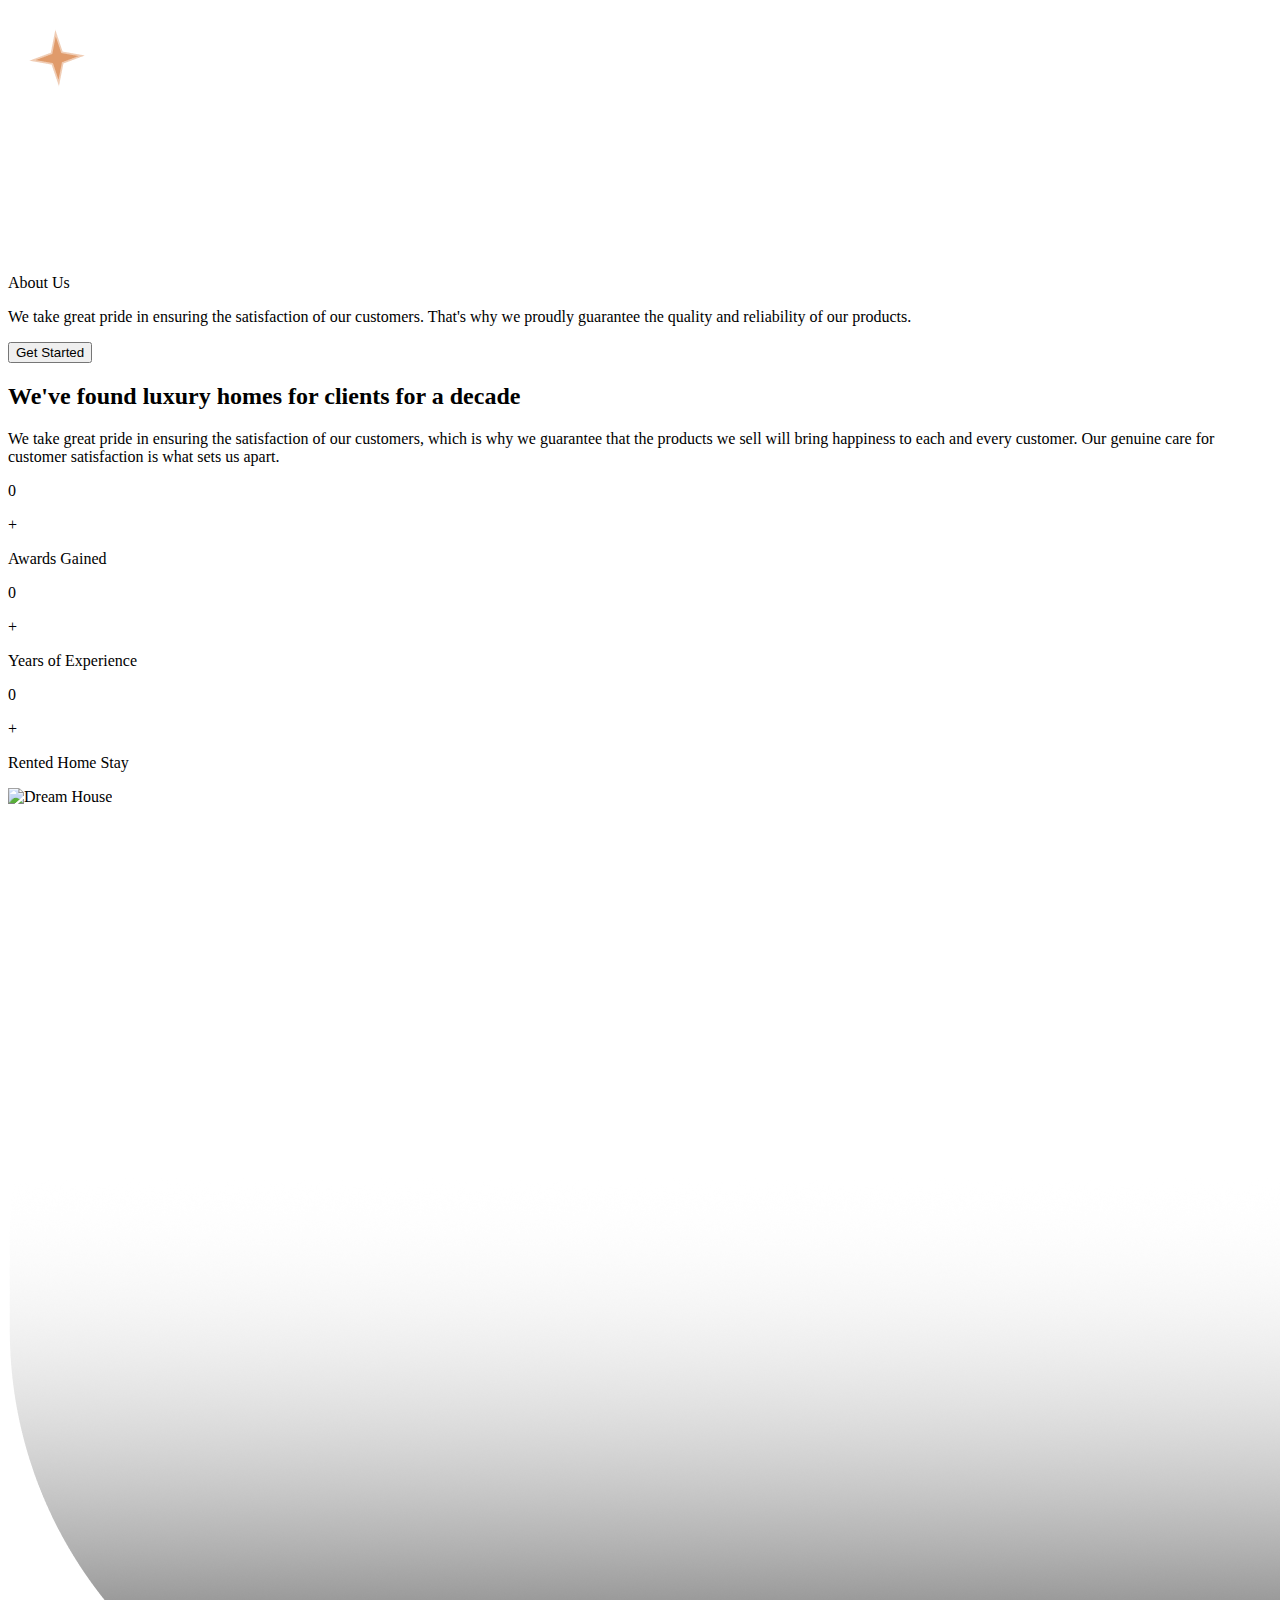
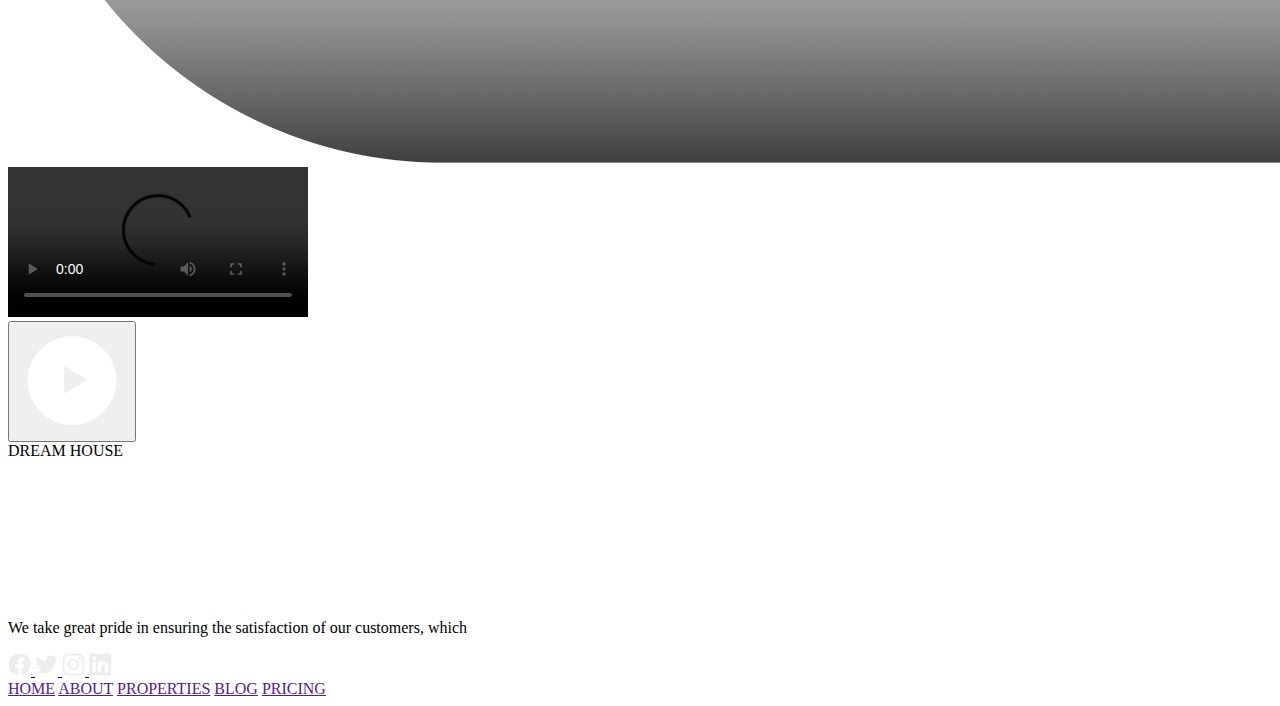
==== footer.html @ 7da95dde "border radius" ====
<!DOCTYPE html>
<html lang="en">

<head>
    <meta charset="UTF-8" />
    <meta name="viewport" content="width=device-width, initial-scale=1.0" />
    <title>positivus</title>
    <!---------------custom css link------------------------>
    <link rel="stylesheet" href="assets/css/style.css" />
    <!------------------------------------favicon--------------------------->
    <link rel="shortcut icon" href="assets/images/png/fav.png" type="image/x-icon">
    <!---------------------------slider link--------------------------------->
    <link rel="stylesheet" href="https://cdnjs.cloudflare.com/ajax/libs/slick-carousel/1.8.1/slick-theme.min.css"
        integrity="sha512-17EgCFERpgZKcm0j0fEq1YCJuyAWdz9KUtv1EjVuaOz8pDnh/0nZxmU6BBXwaaxqoi9PQXnRWqlcDB027hgv9A=="
        crossorigin="anonymous" referrerpolicy="no-referrer" />
    <link rel="stylesheet" href="https://cdnjs.cloudflare.com/ajax/libs/slick-carousel/1.8.1/slick.min.css"
        integrity="sha512-yHknP1/AwR+yx26cB1y0cjvQUMvEa2PFzt1c9LlS4pRQ5NOTZFWbhBig+X9G9eYW/8m0/4OXNx8pxJ6z57x0dw=="
        crossorigin="anonymous" referrerpolicy="no-referrer" />
    <!---------------------------------tailwind link-------------------->
    <script src="https://cdn.tailwindcss.com"></script>
    <!--------------------------custom root----------------------------->
    <script>
        tailwind.config = {
            theme: {
                extend: {
                    container: {
                        center: true,
                        padding: "20px",
                        screens: {
                            sm: "640px",
                            md: "768px",
                            lg: "1024px",
                            xl: "1140px",
                            '2xl': "1422px",
                        },
                    },
                    fontSize: {
                        "custom-sm": "22.22px",
                        "custom-md": "26.67px",
                        "custom-lg": "44.44px",
                        "custom-2lg": "62.22px",
                        "custom-xl": "111.11px",
                        "custom-2xl": "122.22px",
                        "custom-xxl": "133.33px",
                    },
                    colors: {
                        "orange": "#e09b6b",
                        "green": "#1d4734",
                        "gray": "#A0A0A0",
                    },
                    lineHeight: {
                        "custom-base": "110%",
                        "custom-lg": "120%",
                        "custom-xl": "150%",
                    },
                    fontFamily: {
                        "helvetica-sans": ["helvetica"],
                        "sofia-sans": ["sofia"],
                        "satoshi-sans": ["satoshi"],
                        "plus-sans": ["Plus Jakarta Sans",],
                        "inter-sans": ["Inter", 'sans-serif'],
                    },
                    backgroundImage: {
                        'text-gradient': 'linear-gradient(99.73deg, #FFFFFF 42.68%, rgba(255, 255, 255, 0) 103.89%)',
                        'custom-gradient': 'linear-gradient(180deg, #FFFFFF 40.97%, #000000 193.92%)',
                    },
                },
            },
        };
    </script>
</head>

<body>
<!-------------ABOUT US---------------->
<section class="bg-black xl:pt-[155px] md:pt-24 sm:pt-18 pt-12 lg:pb-20 md:pb-16 pb-4">
    <div class="container">
        <div class="flex xl:justify-between xl:pb-[181px] lg:pb-40 md:pb-28 sm:pb-20 pb-16 flex-wrap ">
            <div class="flex-col">
                <div class="flex gap-[26px]">
                    <img src="assets/images/png/star-circle.png" alt="star"
                        class="md:size-[122px] size-[93px] pointer-events-none">
                    <p
                        class="font-medium text-white md:text-custom-lg text-2xl leading-custom-lg font-satoshi-sans text-center pt-[34px]">
                        About Us</p>
                </div>
                <p
                    class="font-medium text-lg text-gray xl:max-w-[333px] xl:pt-[236px] lg:pt-20 md:pt-16 pt-12 leading-custom-xl pb-4 font-sofia-sans">
                    We take
                    great pride in ensuring the satisfaction of our customers. That's why we proudly
                    guarantee the quality and
                    reliability of our products.</p>
                <button
                    class="max-xl:mt-5  flex font-bold text-lg leading-custom-lg md:py-5 md:px-[38px] py-3 px-5 hover:before:bg-white  rounded-full relative overflow-hidden border-2 border-orange bg-orange  text-black shadow-2xl transition-all before:absolute before:bottom-0 before:left-0 before:top-0 before:z-0 before:h-full before:w-0 before:bg-white before:transition-all before:duration-500 hover:before:left-0 hover:before:w-full"><span
                        class="relative z-10">Get Started</span></button>
            </div>
            <div class="flex-col">
                <h2
                    class="max-w-[816px] lg:text-7xl sm:text-6xl text-4xl leading-custom-base font-satoshi-sans font-bold uppercase pb-5 max-xl:pt-9  bg-text-gradient bg-clip-text text-transparent">
                    We've found luxury homes for clients for a decade</h2>
                <p
                    class="text-gray max-w-[710px] font-sofia-sans md:text-xl text-lg leading-custom-xl pb-[53px] font-medium ">
                    We take great pride in ensuring the satisfaction of our customers, which is why we guarantee
                    that
                    the products we sell
                    will bring happiness to each and every customer. Our genuine care for customer satisfaction is
                    what sets us apart.</p>
                <div id="counter" class="flex lg:gap-20 sm:gap-14 gap-10 flex-wrap">
                    <div class="flex-col relative">
                        <div class="flex gap-2 items-center">
                            <p class="text-white font-bold font-helvetica-sans md:text-custom-2lg text-5xl leading-custom-lg count"
                                data-count="10">0
                            </p>
                            <span class="md:text-6xl text-5xl font-semibold text-orange leading-[110%]">+</span>
                        </div>
                        <p class="font-medium text-xl leading-custom-lg text-gray pt-[13px] font-inter-sans">Awards
                            Gained</p>
                    </div>
                    <div class="flex-col relative">
                        <div class="flex gap-2 items-center">
                            <p class="text-white font-bold font-helvetica-sans md:text-custom-2lg text-5xl leading-custom-lg count"
                                data-count="20">0
                            </p>
                            <span class="md:text-6xl text-5xl font-semibold text-orange leading-[110%]">+</span>
                        </div>
                        <p class="font-medium text-xl leading-custom-lg text-gray pt-[13px] font-inter-sans">Years
                            of Experience</p>
                    </div>
                    <div class="flex-col relative">
                        <div class="flex gap-2 items-center">
                            <p class="text-white font-bold font-helvetica-sans md:text-custom-2lg text-5xl leading-custom-lg count"
                                data-count="598">0
                            </p>
                            <span class="md:text-6xl text-5xl font-semibold text-orange leading-[110%]">+</span>
                        </div>
                        <p class="font-medium text-xl leading-custom-lg text-gray pt-[13px] font-inter-sans">Rented
                            Home Stay</p>
                    </div>
                </div>
            </div>
        </div>
        <!----------VIDEO PART------------->
        <div class="relative w-full overflow-hidden rounded-2xl shadow-lg">
            <div
                class="bg-[url('assets/images/png/dream-house-image.png')] bg-cover bg-no-repeat absolute top-1/2 left-1/2 transform -translate-x-1/2 -translate-y-1/2 z-10">
            </div>
            <img id="dream-image" src="assets/images/png/dream-house-image.png" alt="Dream House"
                class="xl:!max-w-[1380px] lg:max-w-[980px] md:max-w-[700px] max-md:w-[590px] object-cover rounded-2xl relative lg:pb-28 pb-24">
            <img src="assets/images/png/dream-house-layer.png" alt="layer"
                class="absolute sm:top-[28%] max-md:top-[2%] max-sm:top-[21%] top-[20%] xl:max-w-[1355px] lg:max-w-[960px] md:max-w-[690px] sm:max-w-[500px] sm:left-[1%] left-[0]">
          <div class="w-full h-[683px] rounded-full overflow-hidden">
            <video id="dream-video"
                class=" inset-0 xl:!w-[1380px] lg:w-[985px] md:w-[700px] sm:w-[500px] w-[400px] xl:!h-[656px] lg:h-[500px] md:h-[400px] h-[222px] mx-auto object-cover  hidden relative pb-20"
                controls>
                <source src="https://www.w3schools.com/html/mov_bbb.mp4" type="video/mp4">
                Your browser does not support the video tag.
            </video>
          </div>
            <div class="absolute inset-0 flex items-center justify-center top-[-20%]">
                <button id="toggle-button" class=" p-4 rounded-full shadow-lg focus:outline-none">
                    <svg class="max-lg:w-8 max-lg:h-8" width="112" height="112" viewBox="0 0 112 112" fill="none"
                        xmlns="http://www.w3.org/2000/svg">
                        <path fill-rule="evenodd" clip-rule="evenodd"
                            d="M100.445 56.5714C100.445 81.1174 80.5462 101.016 56.0001 101.016C31.4541 101.016 11.5557 81.1174 11.5557 56.5714C11.5557 32.0254 31.4541 12.127 56.0001 12.127C80.5462 12.127 100.445 32.0254 100.445 56.5714ZM71.039 56.2589C71.4094 56.0451 71.4094 55.5105 71.039 55.2966L48.8961 42.5125C48.5257 42.2986 48.0628 42.5659 48.0628 42.9936V68.562C48.0628 68.9896 48.5257 69.2569 48.8961 69.0431L71.039 56.2589Z"
                            fill="white" />
                    </svg>
                </button>
            </div>
            <div
                class="absolute xl:bottom-[5%] lg:bottom-[7%] md:bottom-[11%] sm:bottom-[17%] bottom-[22%] left-0 right-0 bg-opacity-50 text-white text-center py-4 xl:text-custom-xl lg:text-8xl md:text-7xl sm:text-5xl text-3xl leading-custom-xl font-normal uppercase font-satoshi-sans">
                DREAM HOUSE
            </div>
        </div>
    </div>
</section>

<!---------------FOOTER-------------->
<footer class="bg-green lg:pt-16 md:pt-14 py-[40px] md:pb-[62px] ">
    <div class="container">
        <a href=""><img src="assets/images/png/footer-logo.png" alt="footer-logo"
            class="max-w-[240px] mx-auto xl:pb-8 lg:pb-5 pb-3 pointer-events-none"></a>
        <p
            class="text-gray max-w-[585px] mx-auto text-center font-medium lg:text-custom-md text-xl leading-custom-xl font-sofia-sans">
            We take great pride in ensuring the satisfaction of our customers, which</p>
        <div class="flex gap-[26px] justify-center pt-[26px] md:pb-[61px] pb-10">
            <a href="https://www.facebook.com/" target="_blank" class="hover:scale-125 transition-all duration-700"><svg width="23" height="23" viewBox="0 0 23 23"
                    fill="none" xmlns="http://www.w3.org/2000/svg">
                    <g clip-path="url(#clip0_1_8298)">
                        <path
                            d="M22.7779 11.5554C22.7779 5.41895 17.8033 0.444336 11.6668 0.444336C5.53027 0.444336 0.555664 5.41895 0.555664 11.5554C0.555664 17.1012 4.61881 21.698 9.93066 22.5316V14.7673H7.10948V11.5554H9.93066V9.10753C9.93066 6.32281 11.5895 4.78461 14.1275 4.78461C15.3428 4.78461 16.6147 5.00163 16.6147 5.00163V7.736H15.2137C13.8334 7.736 13.4029 8.59256 13.4029 9.47211V11.5554H16.4845L15.9919 14.7673H13.4029V22.5316C18.7147 21.698 22.7779 17.1012 22.7779 11.5554Z"
                            fill="#EDEDED" />
                    </g>
                    <defs>
                        <clipPath id="clip0_1_8298">
                            <rect width="22.2222" height="22.2222" fill="white"
                                transform="translate(0.555664 0.444336)" />
                        </clipPath>
                    </defs>
                </svg>
            </a>
            <a href="https://www.instagram.com/" target="_blank" class="hover:scale-125 transition-all duration-700"><svg width="23" height="23" viewBox="0 0 23 23"
                    fill="none" xmlns="http://www.w3.org/2000/svg">
                    <g clip-path="url(#clip0_1_8300)">
                        <path
                            d="M7.43547 20.5836C15.8191 20.5836 20.406 13.6361 20.406 7.61308C20.406 7.41777 20.4016 7.21811 20.3929 7.0228C21.2852 6.37752 22.0552 5.57826 22.6668 4.66256C21.8358 5.03228 20.9535 5.27375 20.05 5.3787C21.0013 4.80849 21.7136 3.91272 22.0548 2.85744C21.1599 3.3878 20.1812 3.76192 19.1607 3.96377C18.4731 3.23317 17.564 2.74943 16.5739 2.58733C15.5838 2.42523 14.5679 2.59381 13.6832 3.067C12.7986 3.54019 12.0944 4.29164 11.6796 5.20516C11.2649 6.11869 11.1626 7.14341 11.3886 8.12089C9.57652 8.02996 7.80378 7.55923 6.1853 6.73922C4.56683 5.91922 3.13874 4.76824 1.99363 3.36091C1.41162 4.36436 1.23352 5.55177 1.49553 6.68181C1.75755 7.81185 2.44001 8.79973 3.40422 9.44468C2.68035 9.42169 1.97234 9.2268 1.33868 8.8761V8.93252C1.33803 9.98557 1.70208 11.0063 2.36894 11.8213C3.0358 12.6363 3.96432 13.1952 4.99666 13.403C4.32611 13.5865 3.62234 13.6132 2.93981 13.4811C3.23111 14.3868 3.79789 15.1788 4.56103 15.7468C5.32418 16.3149 6.24562 16.6304 7.19675 16.6495C5.58201 17.9179 3.58733 18.6059 1.53399 18.6027C1.16985 18.6021 0.806061 18.5798 0.44458 18.5358C2.53056 19.8741 4.95711 20.5849 7.43547 20.5836Z"
                            fill="#EDEDED" />
                    </g>
                    <defs>
                        <clipPath id="clip0_1_8300">
                            <rect width="22.2222" height="22.2222" fill="white"
                                transform="translate(0.44458 0.444336)" />
                        </clipPath>
                    </defs>
                </svg>
            </a>
            <a href="https://www.instagram.com/" target="_blank" class="hover:scale-125 transition-all duration-700"><svg width="23" height="23" viewBox="0 0 23 23"
                    fill="none" xmlns="http://www.w3.org/2000/svg">
                    <g clip-path="url(#clip0_1_8302)">
                        <path
                            d="M11.4446 2.4452C14.4134 2.4452 14.7649 2.45822 15.9325 2.51031C17.0175 2.55805 17.6035 2.74034 17.9941 2.89225C18.5106 3.09191 18.8838 3.33496 19.2701 3.72125C19.6608 4.11187 19.8995 4.48079 20.0991 4.99729C20.251 5.38791 20.4333 5.97819 20.4811 7.05892C20.5332 8.23079 20.5462 8.58236 20.5462 11.5468C20.5462 14.5155 20.5332 14.8671 20.4811 16.0346C20.4333 17.1197 20.251 17.7056 20.0991 18.0962C19.8995 18.6127 19.6564 18.986 19.2701 19.3723C18.8795 19.7629 18.5106 20.0016 17.9941 20.2013C17.6035 20.3532 17.0132 20.5355 15.9325 20.5832C14.7606 20.6353 14.409 20.6483 11.4446 20.6483C8.47586 20.6483 8.1243 20.6353 6.95676 20.5832C5.87169 20.5355 5.28575 20.3532 4.89513 20.2013C4.37864 20.0016 4.00537 19.7586 3.61909 19.3723C3.22846 18.9817 2.98975 18.6127 2.79009 18.0962C2.63818 17.7056 2.45589 17.1153 2.40815 16.0346C2.35607 14.8627 2.34304 14.5112 2.34304 11.5468C2.34304 8.57802 2.35607 8.22645 2.40815 7.05892C2.45589 5.97385 2.63818 5.38791 2.79009 4.99729C2.98975 4.48079 3.2328 4.10753 3.61909 3.72125C4.00971 3.33062 4.37864 3.09191 4.89513 2.89225C5.28575 2.74034 5.87603 2.55805 6.95676 2.51031C8.1243 2.45822 8.47586 2.4452 11.4446 2.4452ZM11.4446 0.444336C8.42811 0.444336 8.05051 0.457357 6.86561 0.50944C5.68506 0.561523 4.87343 0.752496 4.1703 1.02593C3.43679 1.31239 2.81614 1.69 2.19982 2.31066C1.57916 2.92698 1.20155 3.54764 0.915093 4.2768C0.641656 4.98427 0.450684 5.79156 0.3986 6.97211C0.346517 8.16135 0.333496 8.53895 0.333496 11.5554C0.333496 14.5719 0.346517 14.9495 0.3986 16.1344C0.450684 17.315 0.641656 18.1266 0.915093 18.8298C1.20155 19.5633 1.57916 20.1839 2.19982 20.8002C2.81614 21.4166 3.4368 21.7985 4.16596 22.0806C4.87343 22.3541 5.68072 22.545 6.86127 22.5971C8.04617 22.6492 8.42377 22.6622 11.4403 22.6622C14.4568 22.6622 14.8344 22.6492 16.0193 22.5971C17.1998 22.545 18.0114 22.3541 18.7146 22.0806C19.4437 21.7985 20.0644 21.4166 20.6807 20.8002C21.297 20.1839 21.679 19.5633 21.9611 18.8341C22.2345 18.1266 22.4255 17.3193 22.4776 16.1388C22.5297 14.9539 22.5427 14.5763 22.5427 11.5598C22.5427 8.54329 22.5297 8.16569 22.4776 6.98079C22.4255 5.80024 22.2345 4.98861 21.9611 4.28548C21.6877 3.54763 21.3101 2.92698 20.6894 2.31066C20.0731 1.69434 19.4524 1.31239 18.7233 1.03027C18.0158 0.756836 17.2085 0.565864 16.0279 0.51378C14.8387 0.457357 14.4611 0.444336 11.4446 0.444336Z"
                            fill="#EDEDED" />
                        <path
                            d="M11.4445 5.84814C8.29348 5.84814 5.73706 8.40457 5.73706 11.5556C5.73706 14.7067 8.29348 17.2631 11.4445 17.2631C14.5956 17.2631 17.152 14.7067 17.152 11.5556C17.152 8.40457 14.5956 5.84814 11.4445 5.84814ZM11.4445 15.2579C9.40026 15.2579 7.74227 13.5999 7.74227 11.5556C7.74227 9.51134 9.40026 7.85335 11.4445 7.85335C13.4888 7.85335 15.1468 9.51134 15.1468 11.5556C15.1468 13.5999 13.4888 15.2579 11.4445 15.2579Z"
                            fill="#EDEDED" />
                        <path
                            d="M18.7103 5.62251C18.7103 6.36035 18.1114 6.95497 17.3779 6.95497C16.64 6.95497 16.0454 6.35601 16.0454 5.62251C16.0454 4.88466 16.6444 4.29004 17.3779 4.29004C18.1114 4.29004 18.7103 4.889 18.7103 5.62251Z"
                            fill="#EDEDED" />
                    </g>
                    <defs>
                        <clipPath id="clip0_1_8302">
                            <rect width="22.2222" height="22.2222" fill="white"
                                transform="translate(0.333496 0.444336)" />
                        </clipPath>
                    </defs>
                </svg>
            </a>
            <a href="https://in.linkedin.com/" target="_blank" class="hover:scale-125 transition-all duration-700"><svg width="23" height="23" viewBox="0 0 23 23"
                    fill="none" xmlns="http://www.w3.org/2000/svg">
                    <g clip-path="url(#clip0_1_8307)">
                        <path
                            d="M20.7997 0.444336H1.86304C0.955919 0.444336 0.222412 1.16048 0.222412 2.0459V21.0607C0.222412 21.9461 0.955919 22.6666 1.86304 22.6666H20.7997C21.7068 22.6666 22.4446 21.9461 22.4446 21.065V2.0459C22.4446 1.16048 21.7068 0.444336 20.7997 0.444336ZM6.81529 19.381H3.51668V8.77333H6.81529V19.381ZM5.16599 7.32802C4.10696 7.32802 3.25193 6.47298 3.25193 5.41829C3.25193 4.36361 4.10696 3.50857 5.16599 3.50857C6.22068 3.50857 7.07571 4.36361 7.07571 5.41829C7.07571 6.46864 6.22068 7.32802 5.16599 7.32802ZM19.159 19.381H15.8648V14.2247C15.8648 12.9964 15.8431 11.4122 14.1504 11.4122C12.436 11.4122 12.1755 12.7534 12.1755 14.1379V19.381H8.88561V8.77333H12.0453V10.223H12.0887C12.5271 9.38965 13.6035 8.50857 15.2051 8.50857C18.5427 8.50857 19.159 10.7048 19.159 13.5607V19.381Z"
                            fill="#EDEDED" />
                    </g>
                    <defs>
                        <clipPath id="clip0_1_8307">
                            <rect width="22.2222" height="22.2222" fill="white"
                                transform="translate(0.222412 0.444336)" />
                        </clipPath>
                    </defs>
                </svg>
            </a>
        </div>
        <div class="border-b border-gray"></div>
        <div class="flex pt-9 justify-center flex-wrap">
            <a href=""
                class="text-white font-medium xl:text-custom-sm lg:text-lg text-base leading-custom-lg sm:border-r border-gray border-r-none md:pr-10 sm:px-6 pe-8 pl-2 xl:pr-[72px] lg:px-[50px] font-plus-sans max-sm:mb-5">HOME</a>
            <a href=""
                class="text-white font-medium xl:text-custom-sm lg:text-lg text-base leading-custom-lg sm:border-r border-gray border-r-none md:px-10 sm:px-6 pl-16 pr-6 xl:px-[72px] lg:px-[50px] font-plus-sans max-sm:mb-5">ABOUT</a>
            <a href=""
                class="text-white font-medium xl:text-custom-sm lg:text-lg text-base leading-custom-lg sm:border-r border-gray border-r-none md:px-10 sm:px-6 pe-6 pl-1 xl:px-[72px] lg:px-[50px] font-plus-sans max-sm:mb-5 ">PROPERTIES</a>
            <a href=""
                class="text-white font-medium xl:text-custom-sm lg:text-lg text-base leading-custom-lg sm:border-r border-gray border-r-none md:px-10 px-6 xl:px-[72px] lg:px-[50px] font-plus-sans  max-sm:mb-5">BLOG</a>
            <a href=""
                class="text-white font-medium xl:text-custom-sm lg:text-lg text-base leading-custom-lg px-10 xl:mt-0 xl:px-[72px] lg:px-[50px] font-plus-sans">PRICING</a>
        </div>
    </div>
</footer>
    <!--------------------------slider script link------------------------------->
    <script src="https://cdnjs.cloudflare.com/ajax/libs/jquery/3.6.0/jquery.min.js"
        integrity="sha512-894YE6QWD5I59HgZOGReFYm4dnWc1Qt5NtvYSaNcOP+u1T9qYdvdihz0PPSiiqn/+/3e7Jo4EaG7TubfWGUrMQ=="
        crossorigin="anonymous" referrerpolicy="no-referrer"></script>

    <script src="https://cdnjs.cloudflare.com/ajax/libs/slick-carousel/1.8.1/slick.min.js"
        integrity="sha512-XtmMtDEcNz2j7ekrtHvOVR4iwwaD6o/FUJe6+Zq+HgcCsk3kj4uSQQR8weQ2QVj1o0Pk6PwYLohm206ZzNfubg=="
        crossorigin="anonymous" referrerpolicy="no-referrer"></script>
    <!------------------------js link--------------------------->
    <script src="assets/js/app.js"></script>
    <script src="assets/js/count.js"></script>
</body>

</html>
---- assets/css/style.css ----
@import url('https://fonts.googleapis.com/css2?family=Plus+Jakarta+Sans:ital,wght@0,200..800;1,200..800&display=swap');
@import url('https://fonts.googleapis.com/css2?family=Inter:ital,opsz,wght@0,14..32,100..900;1,14..32,100..900&family=Plus+Jakarta+Sans:ital,wght@0,200..800;1,200..800&display=swap');

@font-face {
    font-family: "helvetica";
    src: url("../fonts/helvetica-neue-55-cufonfonts/HelveticaNeueBold.ttf");
    font-weight: 700;
}

@font-face {
    font-family: "satoshi";
    src: url("../fonts/Satoshi-Bold.otf");
    font-weight: 700;
}

@font-face {
    font-family: "satoshi";
    src: url("../fonts/Satoshi-Medium.otf");
    font-weight: 500;
}

@font-face {
    font-family: "satoshi";
    src: url("../fonts/Satoshi-Regular.otf");
    font-weight: 400;
}

@font-face {
    font-family: "sofia";
    src: url("../fonts/Sofia\ Pro\ Medium\ Az.otf");
    font-weight: 500;
}

@font-face {
    font-family: "sofia";
    src: url("../fonts/Sofia\ Pro\ Regular\ Az.otf");
    font-weight: 400;
}

.swiper-button-next:after,
.swiper-button-prev:after {
    display: none !important;
}

.swiper-button-next svg,
.swiper-button-prev svg {
    width: 35% !important;
    height: 35% !important;
}

.mySwiper2.swiper {
    overflow: visible !important;
    margin-left: 9px;
}

#quality .swiper-slide {
    filter: blur(7px);
    width: 500px;
}

#quality .swiper-slide-active {
    filter: blur(0px);
}

#quality .swiper-slide img:not(.arrow-img) {
    width: 547px;
}

#quality .swiper-slide-active img:not(.arrow-img) {
    width: 632px;
}

@media (max-width:1024px) {
    #quality .swiper-slide-active img:not(.arrow-img) {
        width: 520px !important;
    }

    #quality .swiper-slide img:not(.arrow-img) {
        width: 458px;
    }
}
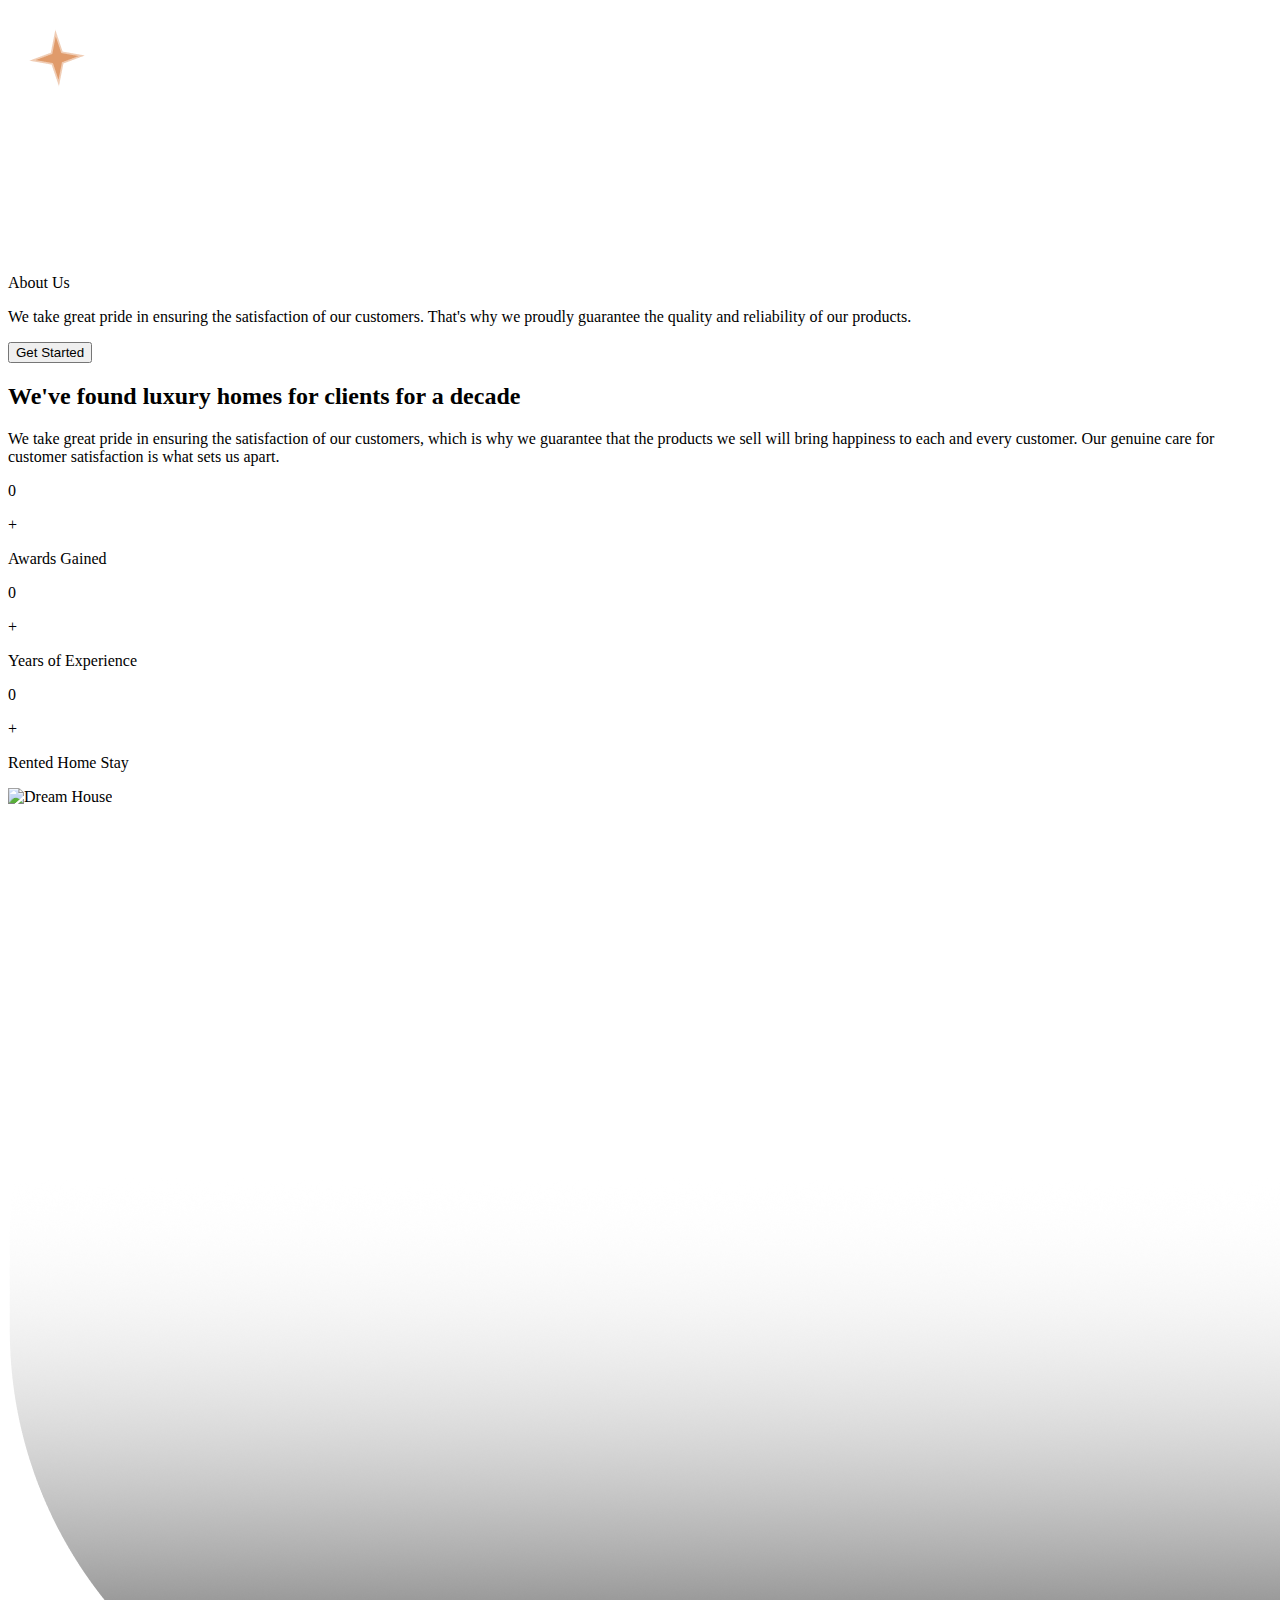
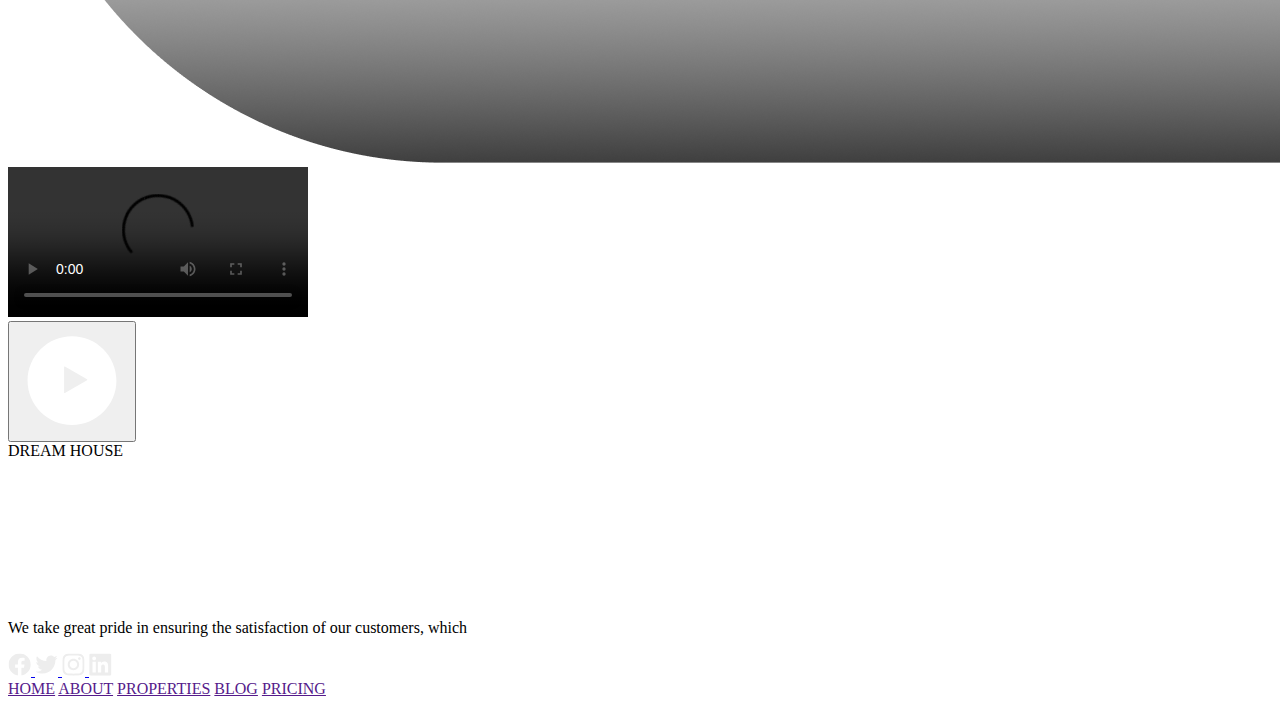
==== commit 8ff73527: "video radius" ====
--- a/footer.html
+++ b/footer.html
@@ -27,7 +27,7 @@
                         center: true,
                         padding: "20px",
                         screens: {
-                            sm: "640px",
+                            sm: "574px",
                             md: "768px",
                             lg: "1024px",
                             xl: "1140px",
@@ -90,12 +90,12 @@
                     guarantee the quality and
                     reliability of our products.</p>
                 <button
-                    class="max-xl:mt-5  flex font-bold text-lg leading-custom-lg md:py-5 md:px-[38px] py-3 px-5 hover:before:bg-white  rounded-full relative overflow-hidden border-2 border-orange bg-orange  text-black shadow-2xl transition-all before:absolute before:bottom-0 before:left-0 before:top-0 before:z-0 before:h-full before:w-0 before:bg-white before:transition-all before:duration-500 hover:before:left-0 hover:before:w-full"><span
+                    class="max-xl:mt-5 flex font-bold text-lg leading-custom-lg md:py-5 md:px-[38px] py-3 px-5 hover:before:bg-white rounded-full relative overflow-hidden border-2 border-orange bg-orange text-black shadow-2xl transition-all before:absolute before:bottom-0 before:left-0 before:top-0 before:z-0 before:h-full before:w-0 before:bg-white before:transition-all before:duration-500 hover:before:left-0 hover:before:w-full"><span
                         class="relative z-10">Get Started</span></button>
             </div>
             <div class="flex-col">
                 <h2
-                    class="max-w-[816px] lg:text-7xl sm:text-6xl text-4xl leading-custom-base font-satoshi-sans font-bold uppercase pb-5 max-xl:pt-9  bg-text-gradient bg-clip-text text-transparent">
+                    class="max-w-[816px] lg:text-7xl sm:text-6xl text-4xl leading-custom-base font-satoshi-sans font-bold uppercase pb-5 max-xl:pt-9 bg-text-gradient bg-clip-text text-transparent">
                     We've found luxury homes for clients for a decade</h2>
                 <p
                     class="text-gray max-w-[710px] font-sofia-sans md:text-xl text-lg leading-custom-xl pb-[53px] font-medium ">
@@ -147,14 +147,14 @@
                 class="xl:!max-w-[1380px] lg:max-w-[980px] md:max-w-[700px] max-md:w-[590px] object-cover rounded-2xl relative lg:pb-28 pb-24">
             <img src="assets/images/png/dream-house-layer.png" alt="layer"
                 class="absolute sm:top-[28%] max-md:top-[2%] max-sm:top-[21%] top-[20%] xl:max-w-[1355px] lg:max-w-[960px] md:max-w-[690px] sm:max-w-[500px] sm:left-[1%] left-[0]">
-          <div class="w-full h-[683px] rounded-full overflow-hidden">
+          <div class="xl:!w-[1380px] lg:w-[985px] md:w-[700px] sm:w-[500px] w-[335px] rounded-full overflow-hidden">
             <video id="dream-video"
-                class=" inset-0 xl:!w-[1380px] lg:w-[985px] md:w-[700px] sm:w-[500px] w-[400px] xl:!h-[656px] lg:h-[500px] md:h-[400px] h-[222px] mx-auto object-cover  hidden relative pb-20"
+                class="inset-0 xl:!w-[1380px] lg:w-[985px] md:w-[700px] sm:w-[500px] w-[400px] xl:!h-[656px] lg:h-[500px] md:h-[400px] h-[215px] mx-auto object-cover rounded-full hidden relative pb-20"
                 controls>
                 <source src="https://www.w3schools.com/html/mov_bbb.mp4" type="video/mp4">
                 Your browser does not support the video tag.
             </video>
-          </div>
+          </div>      
             <div class="absolute inset-0 flex items-center justify-center top-[-20%]">
                 <button id="toggle-button" class=" p-4 rounded-full shadow-lg focus:outline-none">
                     <svg class="max-lg:w-8 max-lg:h-8" width="112" height="112" viewBox="0 0 112 112" fill="none"
@@ -174,7 +174,7 @@
 </section>
 
 <!---------------FOOTER-------------->
-<footer class="bg-green lg:pt-16 md:pt-14 py-[40px] md:pb-[62px] ">
+<footer class="bg-green lg:pt-16 md:pt-14 py-[40px] md:pb-[62px]">
     <div class="container">
         <a href=""><img src="assets/images/png/footer-logo.png" alt="footer-logo"
             class="max-w-[240px] mx-auto xl:pb-8 lg:pb-5 pb-3 pointer-events-none"></a>
@@ -256,9 +256,9 @@
             <a href=""
                 class="text-white font-medium xl:text-custom-sm lg:text-lg text-base leading-custom-lg sm:border-r border-gray border-r-none md:px-10 sm:px-6 pl-16 pr-6 xl:px-[72px] lg:px-[50px] font-plus-sans max-sm:mb-5">ABOUT</a>
             <a href=""
-                class="text-white font-medium xl:text-custom-sm lg:text-lg text-base leading-custom-lg sm:border-r border-gray border-r-none md:px-10 sm:px-6 pe-6 pl-1 xl:px-[72px] lg:px-[50px] font-plus-sans max-sm:mb-5 ">PROPERTIES</a>
-            <a href=""
-                class="text-white font-medium xl:text-custom-sm lg:text-lg text-base leading-custom-lg sm:border-r border-gray border-r-none md:px-10 px-6 xl:px-[72px] lg:px-[50px] font-plus-sans  max-sm:mb-5">BLOG</a>
+                class="text-white font-medium xl:text-custom-sm lg:text-lg text-base leading-custom-lg sm:border-r border-gray border-r-none md:px-10 sm:px-6 pe-6 pl-1 xl:px-[72px] lg:px-[50px] font-plus-sans max-sm:mb-5">PROPERTIES</a>
+            <a href=""
+                class="text-white font-medium xl:text-custom-sm lg:text-lg text-base leading-custom-lg sm:border-r border-gray border-r-none md:px-10 px-6 xl:px-[72px] lg:px-[50px] font-plus-sans max-sm:mb-5">BLOG</a>
             <a href=""
                 class="text-white font-medium xl:text-custom-sm lg:text-lg text-base leading-custom-lg px-10 xl:mt-0 xl:px-[72px] lg:px-[50px] font-plus-sans">PRICING</a>
         </div>
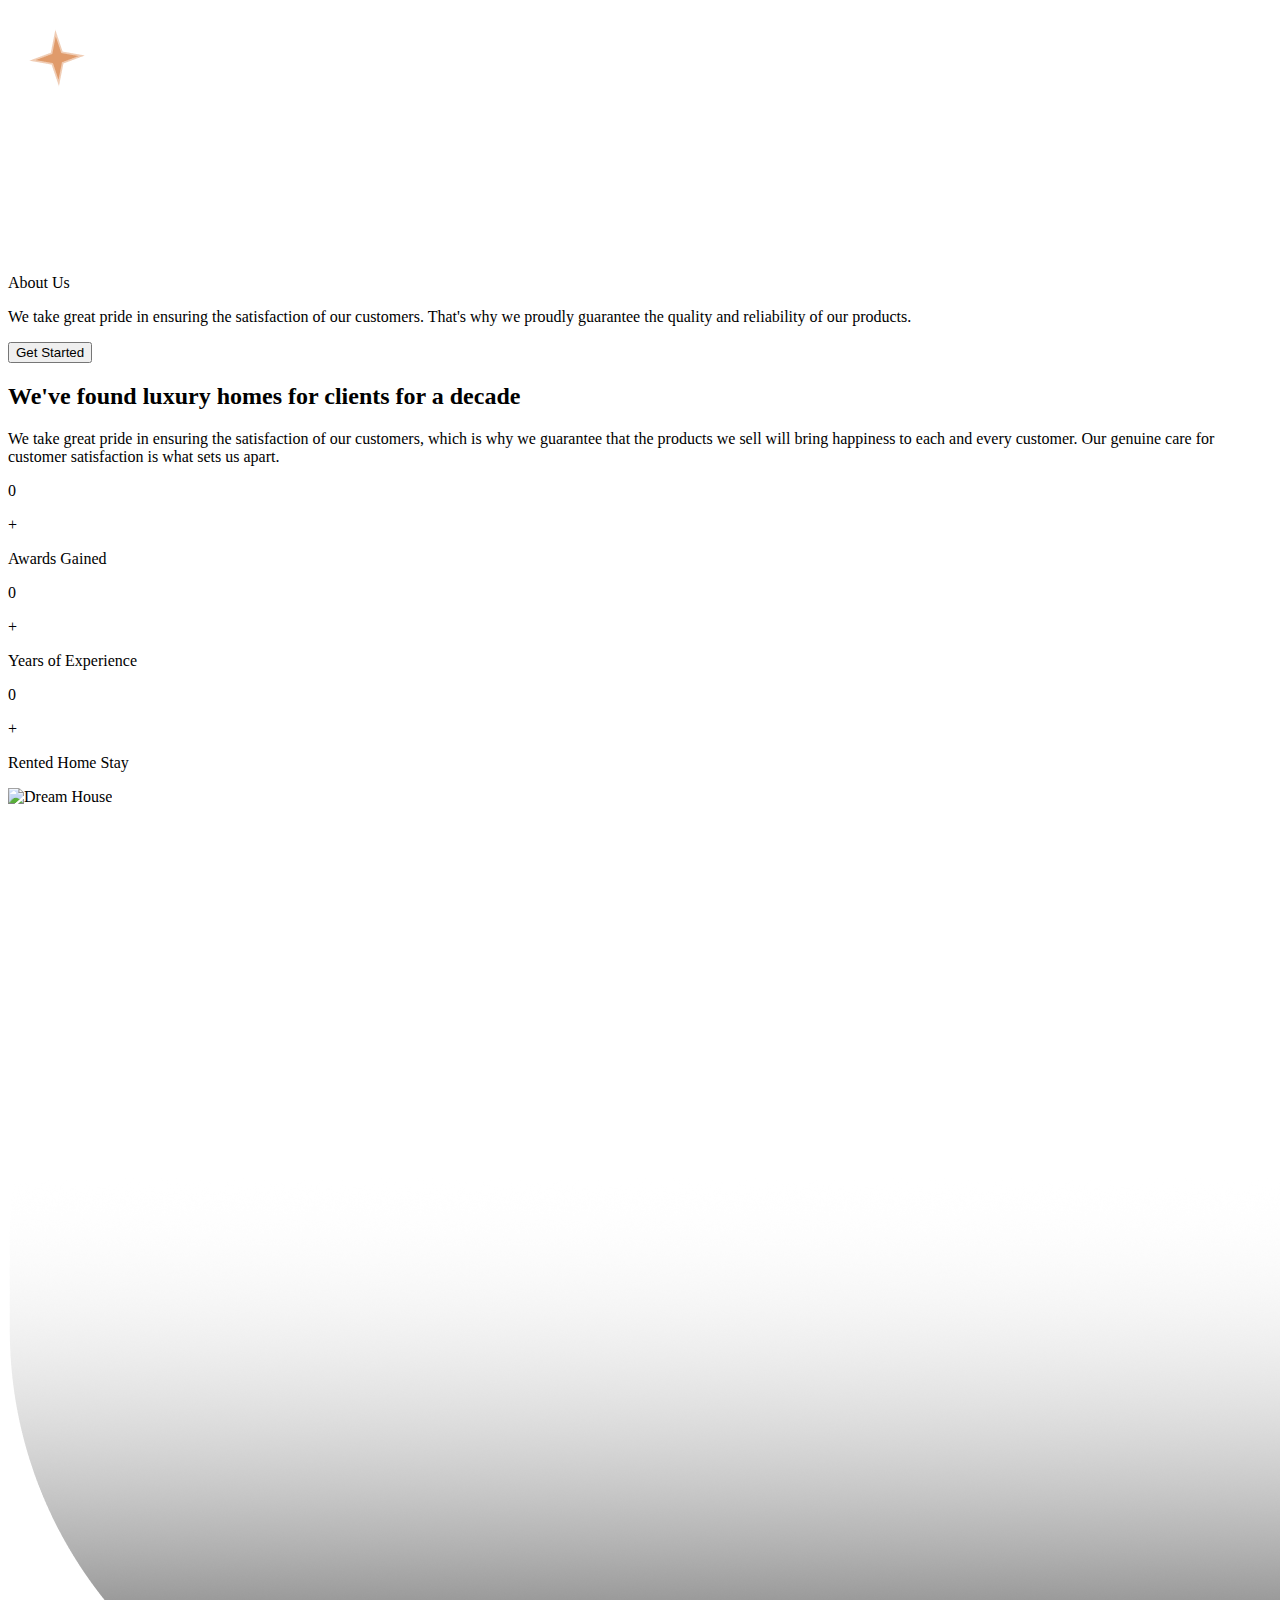
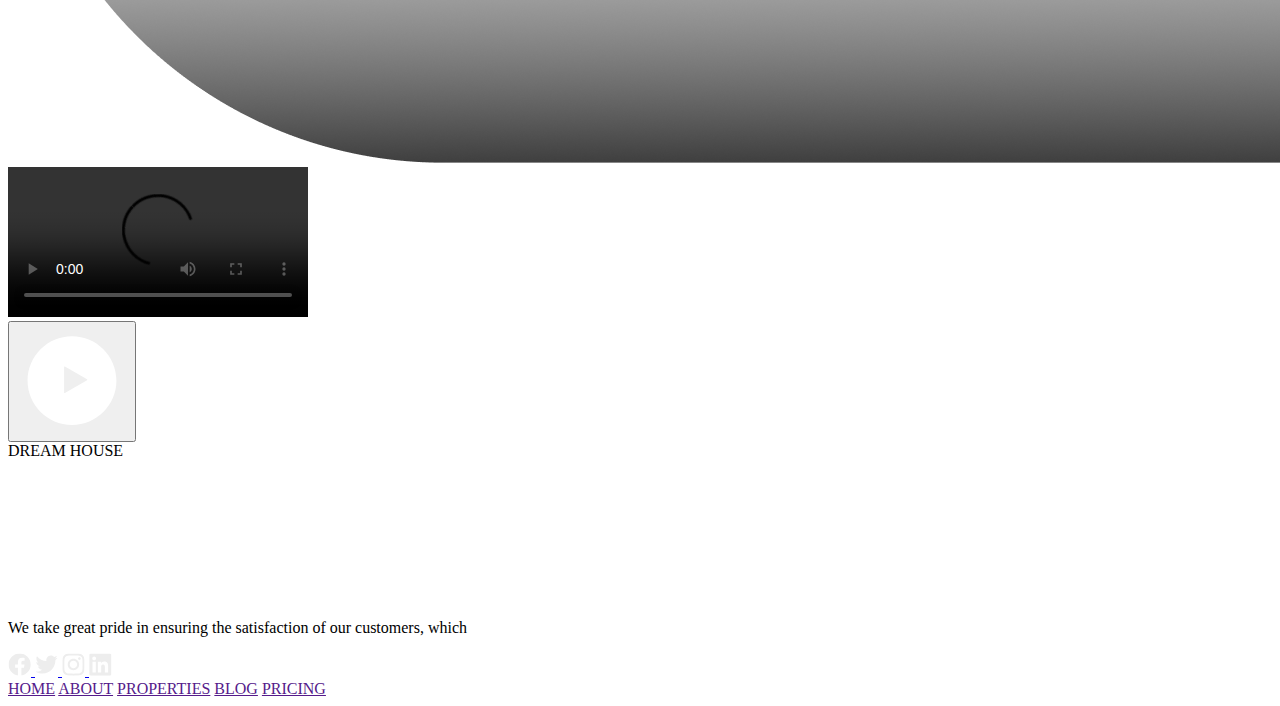
==== commit 4f6fe950: "remove spacing" ====
--- a/footer.html
+++ b/footer.html
@@ -4,7 +4,7 @@
 <head>
     <meta charset="UTF-8" />
     <meta name="viewport" content="width=device-width, initial-scale=1.0" />
-    <title>positivus</title>
+    <title>Dream house</title>
     <!---------------custom css link------------------------>
     <link rel="stylesheet" href="assets/css/style.css" />
     <!------------------------------------favicon--------------------------->
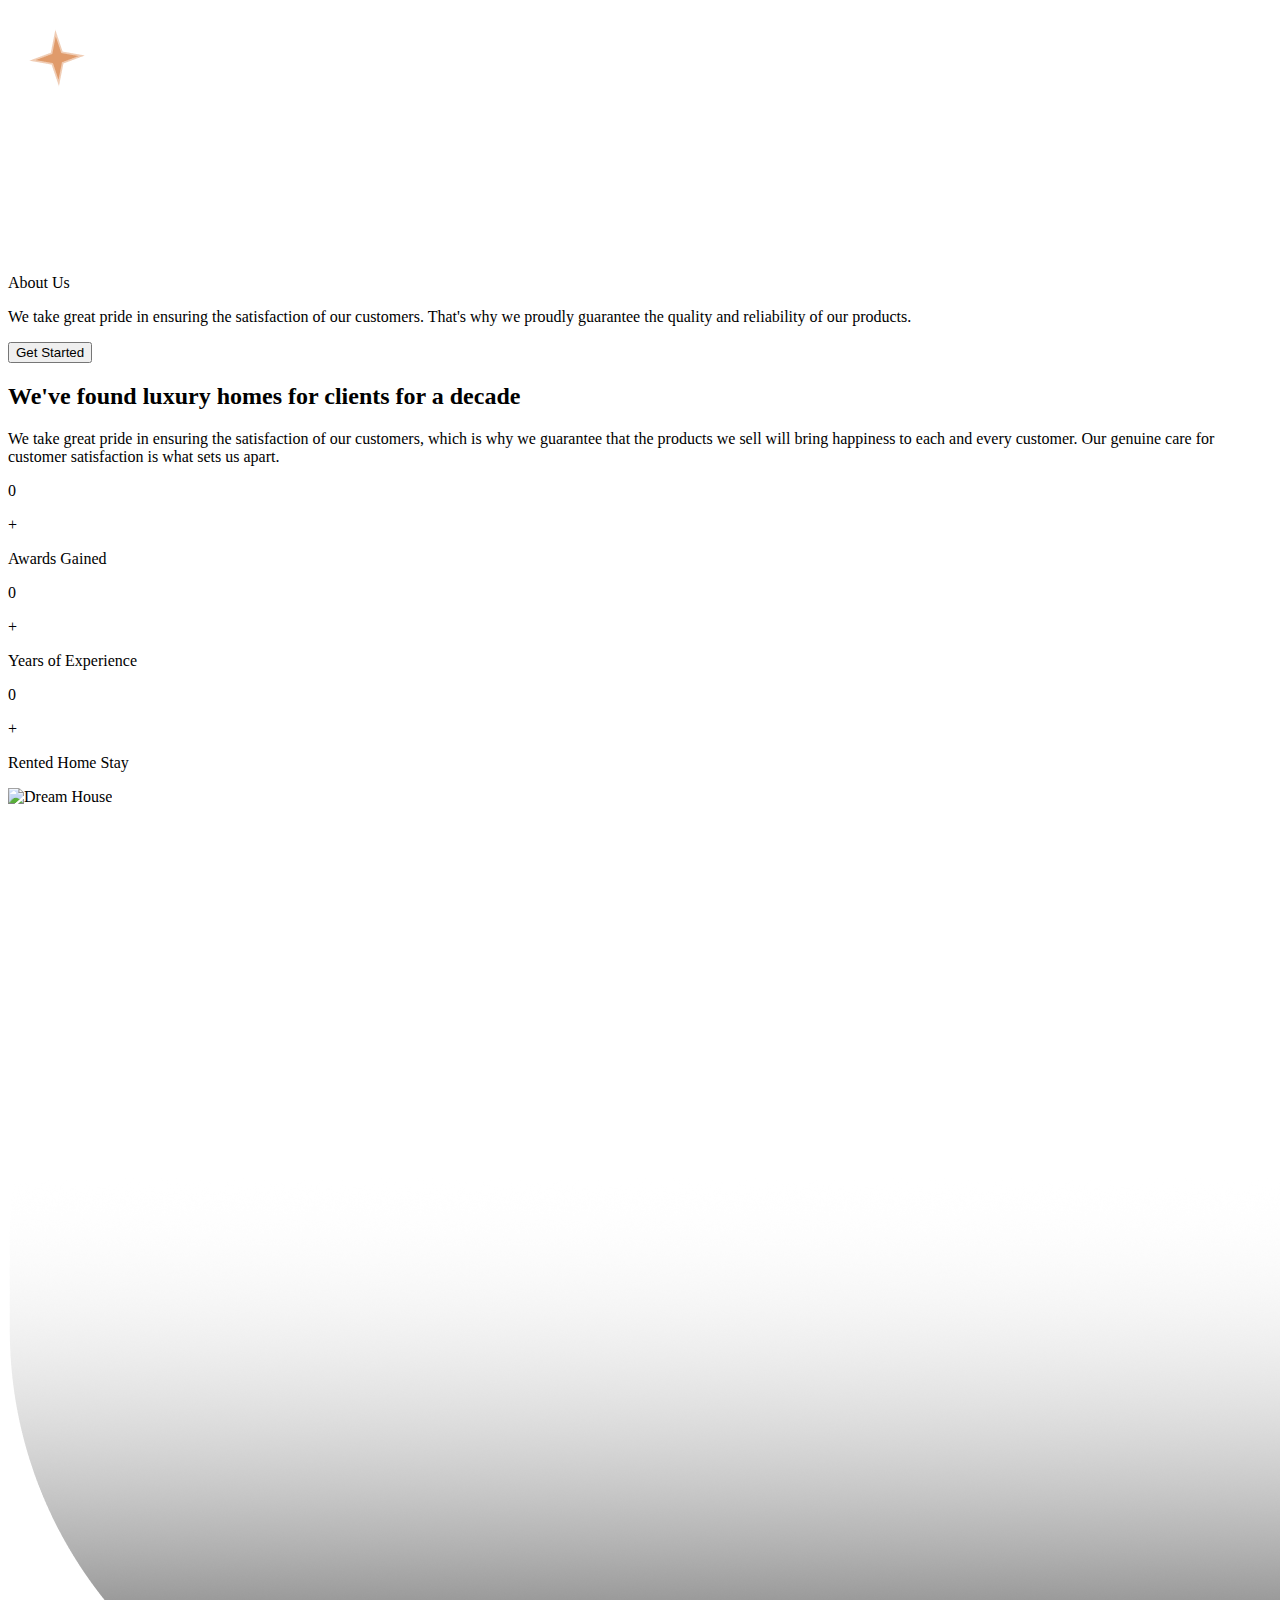
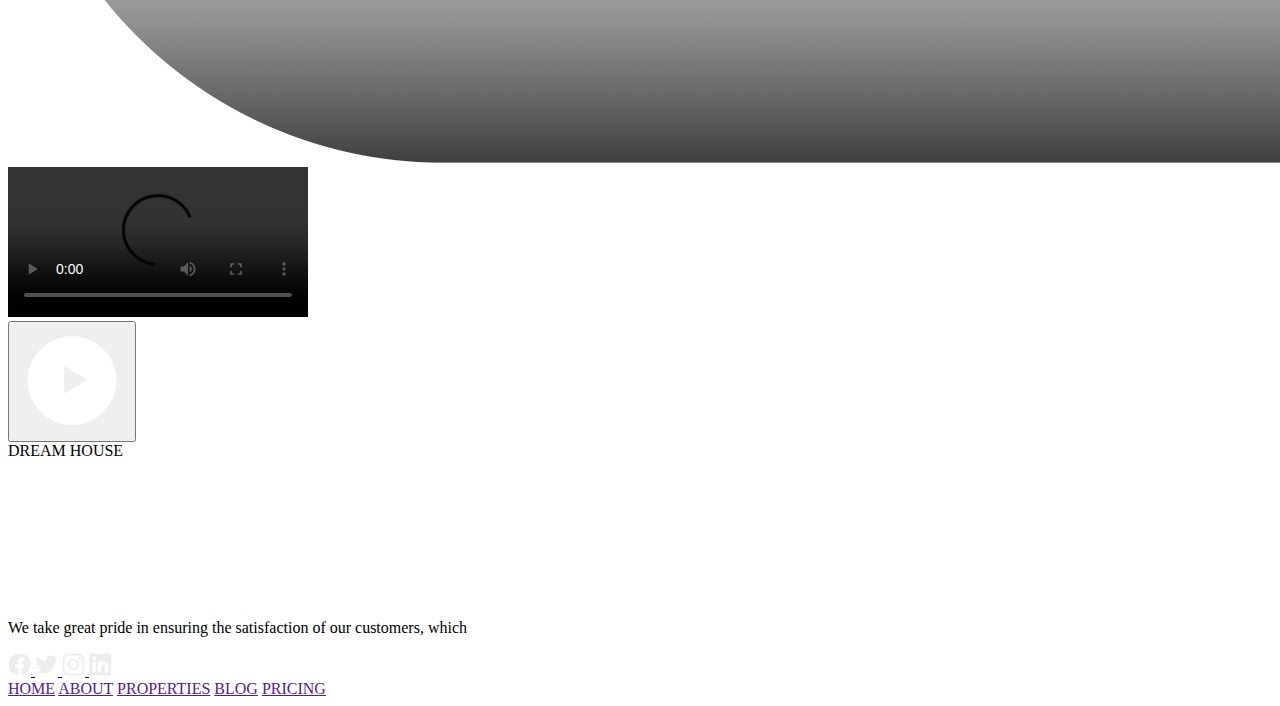
==== commit f0396b55: "padding" ====
--- a/footer.html
+++ b/footer.html
@@ -72,7 +72,7 @@
 
 <body>
 <!-------------ABOUT US---------------->
-<section class="bg-black xl:pt-[155px] md:pt-24 sm:pt-18 pt-12 lg:pb-20 md:pb-16 pb-4">
+<section class="bg-black xl:pt-[155px] md:pt-24 sm:pt-18 pt-[40px] lg:pb-20 md:pb-16 pb-4">
     <div class="container">
         <div class="flex xl:justify-between xl:pb-[181px] lg:pb-40 md:pb-28 sm:pb-20 pb-16 flex-wrap ">
             <div class="flex-col">
@@ -95,7 +95,7 @@
             </div>
             <div class="flex-col">
                 <h2
-                    class="max-w-[816px] lg:text-7xl sm:text-6xl text-4xl leading-custom-base font-satoshi-sans font-bold uppercase pb-5 max-xl:pt-9 bg-text-gradient bg-clip-text text-transparent">
+                    class="max-w-[816px] xl:text-7xl lg:text-6xl sm:text-6xl text-4xl leading-custom-base font-satoshi-sans font-bold uppercase pb-5 max-xl:pt-9 bg-text-gradient bg-clip-text text-transparent">
                     We've found luxury homes for clients for a decade</h2>
                 <p
                     class="text-gray max-w-[710px] font-sofia-sans md:text-xl text-lg leading-custom-xl pb-[53px] font-medium ">
@@ -144,12 +144,12 @@
                 class="bg-[url('assets/images/png/dream-house-image.png')] bg-cover bg-no-repeat absolute top-1/2 left-1/2 transform -translate-x-1/2 -translate-y-1/2 z-10">
             </div>
             <img id="dream-image" src="assets/images/png/dream-house-image.png" alt="Dream House"
-                class="xl:!max-w-[1380px] lg:max-w-[980px] md:max-w-[700px] max-md:w-[590px] object-cover rounded-2xl relative lg:pb-28 pb-24">
+                class="xl:!max-w-[1380px] lg:max-w-[980px] md:max-w-[700px] max-md:w-[590px] object-cover rounded-[25%] relative lg:pb-28 pb-16">
             <img src="assets/images/png/dream-house-layer.png" alt="layer"
                 class="absolute sm:top-[28%] max-md:top-[2%] max-sm:top-[21%] top-[20%] xl:max-w-[1355px] lg:max-w-[960px] md:max-w-[690px] sm:max-w-[500px] sm:left-[1%] left-[0]">
-          <div class="xl:!w-[1380px] lg:w-[985px] md:w-[700px] sm:w-[500px] w-[335px] rounded-full overflow-hidden">
+          <div class="xl:!w-[1380px] lg:w-[985px] md:w-[700px] sm:w-[500px] w-[335px] rounded-[299px] overflow-hidden">
             <video id="dream-video"
-                class="inset-0 xl:!w-[1380px] lg:w-[985px] md:w-[700px] sm:w-[500px] w-[400px] xl:!h-[656px] lg:h-[500px] md:h-[400px] h-[215px] mx-auto object-cover rounded-full hidden relative pb-20"
+                class="inset-0 xl:!w-[1380px] lg:w-[985px] md:w-[700px] sm:w-[500px] w-[400px] xl:!h-[656px] lg:h-[500px] md:h-[400px] h-[215px] mx-auto object-cover rounded-[299px] hidden relative pb-20"
                 controls>
                 <source src="https://www.w3schools.com/html/mov_bbb.mp4" type="video/mp4">
                 Your browser does not support the video tag.
@@ -166,7 +166,7 @@
                 </button>
             </div>
             <div
-                class="absolute xl:bottom-[5%] lg:bottom-[7%] md:bottom-[11%] sm:bottom-[17%] bottom-[22%] left-0 right-0 bg-opacity-50 text-white text-center py-4 xl:text-custom-xl lg:text-8xl md:text-7xl sm:text-5xl text-3xl leading-custom-xl font-normal uppercase font-satoshi-sans">
+                class="absolute xl:bottom-[5%] lg:bottom-[7%] md:bottom-[2%] sm:bottom-[17%] bottom-[13%] left-0 right-0 bg-opacity-50 text-white text-center py-4 xl:text-custom-xl lg:text-8xl md:text-7xl sm:text-5xl text-3xl leading-custom-xl font-normal uppercase font-satoshi-sans">
                 DREAM HOUSE
             </div>
         </div>
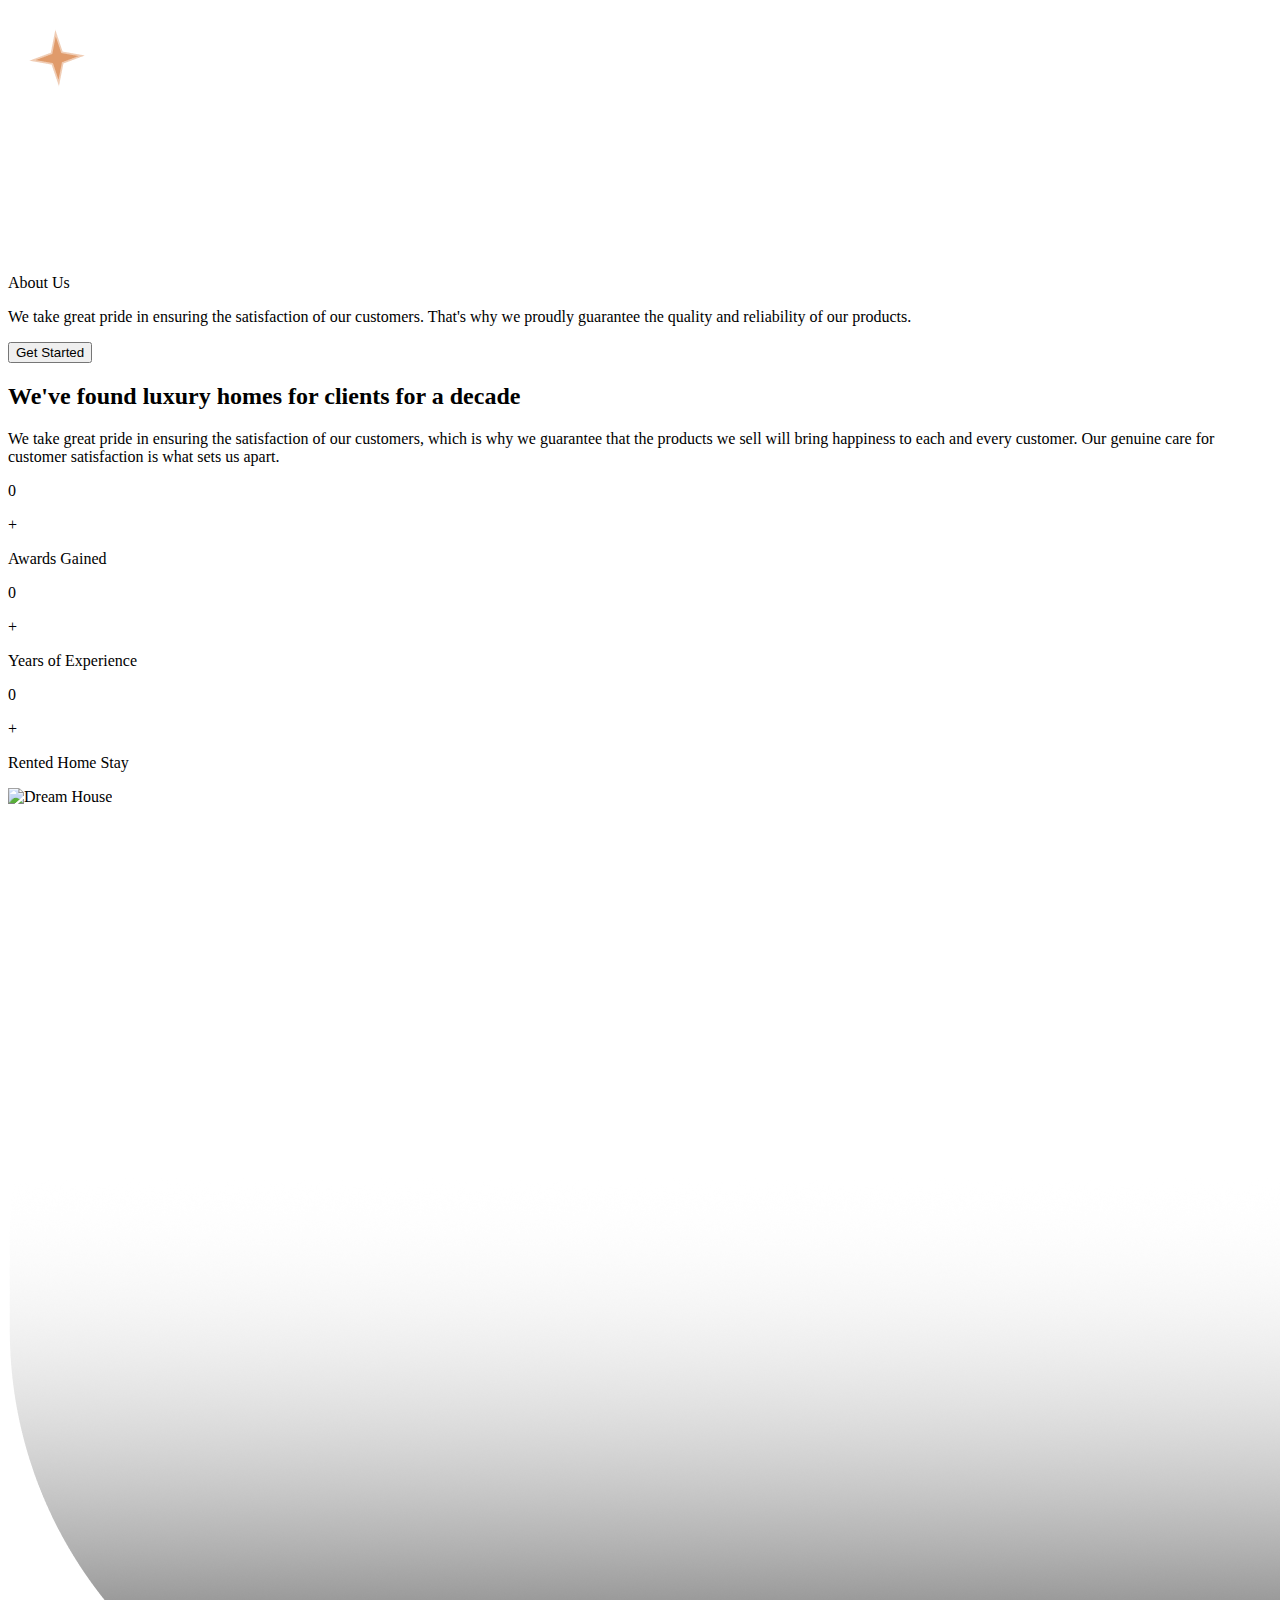
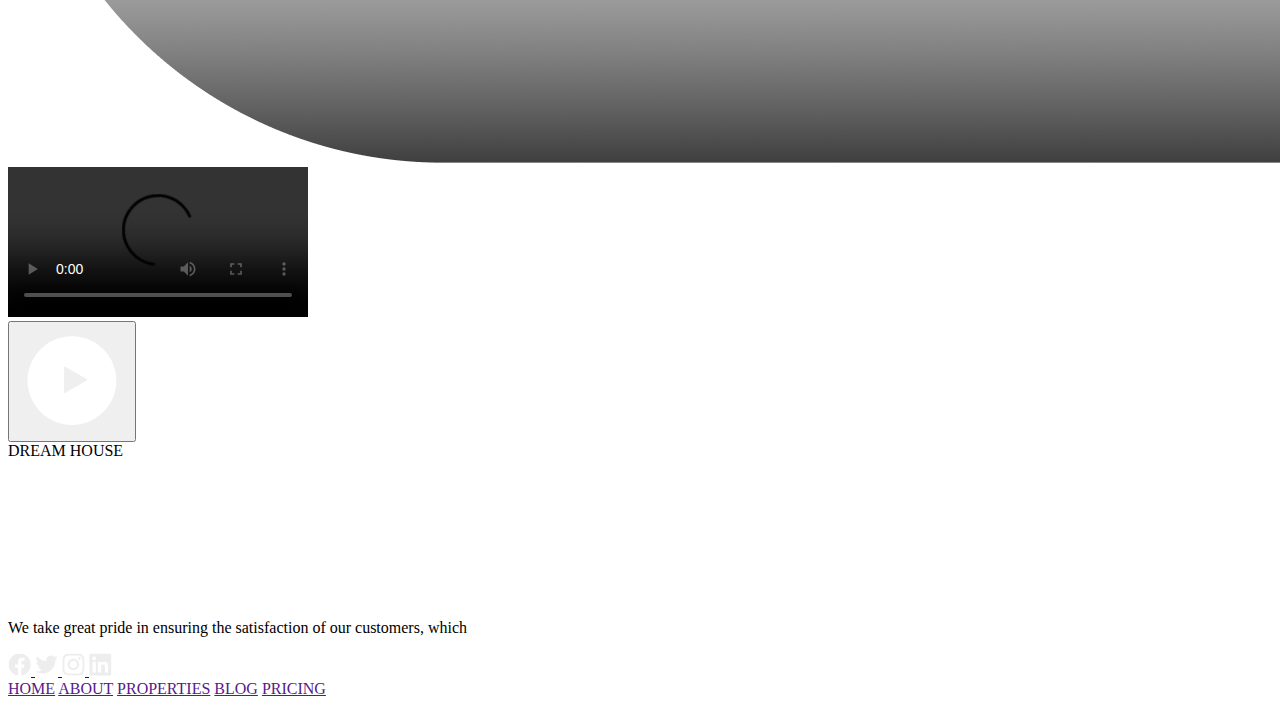
==== commit a8979ef1: "video" ====
--- a/footer.html
+++ b/footer.html
@@ -71,199 +71,204 @@
 </head>
 
 <body>
-<!-------------ABOUT US---------------->
-<section class="bg-black xl:pt-[155px] md:pt-24 sm:pt-18 pt-[40px] lg:pb-20 md:pb-16 pb-4">
-    <div class="container">
-        <div class="flex xl:justify-between xl:pb-[181px] lg:pb-40 md:pb-28 sm:pb-20 pb-16 flex-wrap ">
-            <div class="flex-col">
-                <div class="flex gap-[26px]">
-                    <img src="assets/images/png/star-circle.png" alt="star"
-                        class="md:size-[122px] size-[93px] pointer-events-none">
+    <!-------------ABOUT US---------------->
+    <section class="bg-black xl:pt-[155px] md:pt-24 sm:pt-18 pt-[40px] lg:pb-20 md:pb-16 pb-4 max-sm:pb-0">
+        <div class="container">
+            <div class="flex xl:justify-between xl:pb-[181px] lg:pb-40 md:pb-28 sm:pb-20 pb-16 flex-wrap ">
+                <div class="flex-col">
+                    <div class="flex gap-[26px]">
+                        <img src="assets/images/png/star-circle.png" alt="star"
+                            class="md:size-[122px] size-[93px] pointer-events-none">
+                        <p
+                            class="font-medium text-white md:text-custom-lg text-2xl leading-custom-lg font-satoshi-sans text-center pt-[34px]">
+                            About Us</p>
+                    </div>
                     <p
-                        class="font-medium text-white md:text-custom-lg text-2xl leading-custom-lg font-satoshi-sans text-center pt-[34px]">
-                        About Us</p>
-                </div>
-                <p
-                    class="font-medium text-lg text-gray xl:max-w-[333px] xl:pt-[236px] lg:pt-20 md:pt-16 pt-12 leading-custom-xl pb-4 font-sofia-sans">
-                    We take
-                    great pride in ensuring the satisfaction of our customers. That's why we proudly
-                    guarantee the quality and
-                    reliability of our products.</p>
-                <button
-                    class="max-xl:mt-5 flex font-bold text-lg leading-custom-lg md:py-5 md:px-[38px] py-3 px-5 hover:before:bg-white rounded-full relative overflow-hidden border-2 border-orange bg-orange text-black shadow-2xl transition-all before:absolute before:bottom-0 before:left-0 before:top-0 before:z-0 before:h-full before:w-0 before:bg-white before:transition-all before:duration-500 hover:before:left-0 hover:before:w-full"><span
-                        class="relative z-10">Get Started</span></button>
-            </div>
-            <div class="flex-col">
-                <h2
-                    class="max-w-[816px] xl:text-7xl lg:text-6xl sm:text-6xl text-4xl leading-custom-base font-satoshi-sans font-bold uppercase pb-5 max-xl:pt-9 bg-text-gradient bg-clip-text text-transparent">
-                    We've found luxury homes for clients for a decade</h2>
-                <p
-                    class="text-gray max-w-[710px] font-sofia-sans md:text-xl text-lg leading-custom-xl pb-[53px] font-medium ">
-                    We take great pride in ensuring the satisfaction of our customers, which is why we guarantee
-                    that
-                    the products we sell
-                    will bring happiness to each and every customer. Our genuine care for customer satisfaction is
-                    what sets us apart.</p>
-                <div id="counter" class="flex lg:gap-20 sm:gap-14 gap-10 flex-wrap">
-                    <div class="flex-col relative">
-                        <div class="flex gap-2 items-center">
-                            <p class="text-white font-bold font-helvetica-sans md:text-custom-2lg text-5xl leading-custom-lg count"
-                                data-count="10">0
-                            </p>
-                            <span class="md:text-6xl text-5xl font-semibold text-orange leading-[110%]">+</span>
+                        class="font-medium text-lg text-gray xl:max-w-[333px] xl:pt-[236px] lg:pt-20 md:pt-16 pt-12 leading-custom-xl pb-4 font-sofia-sans">
+                        We take
+                        great pride in ensuring the satisfaction of our customers. That's why we proudly
+                        guarantee the quality and
+                        reliability of our products.</p>
+                    <button
+                        class="max-xl:mt-5 flex font-bold text-lg leading-custom-lg md:py-5 md:px-[38px] py-3 px-5 hover:before:bg-white rounded-full relative overflow-hidden border-2 border-orange bg-orange text-black shadow-2xl transition-all before:absolute before:bottom-0 before:left-0 before:top-0 before:z-0 before:h-full before:w-0 before:bg-white before:transition-all before:duration-500 hover:before:left-0 hover:before:w-full"><span
+                            class="relative z-10">Get Started</span></button>
+                </div>
+                <div class="flex-col">
+                    <h2
+                        class="max-w-[816px] xl:text-7xl lg:text-6xl sm:text-6xl text-4xl leading-custom-base font-satoshi-sans font-bold uppercase pb-5 max-xl:pt-9 bg-text-gradient bg-clip-text text-transparent">
+                        We've found luxury homes for clients for a decade</h2>
+                    <p
+                        class="text-gray max-w-[710px] font-sofia-sans md:text-xl text-lg leading-custom-xl pb-[53px] font-medium ">
+                        We take great pride in ensuring the satisfaction of our customers, which is why we guarantee
+                        that
+                        the products we sell
+                        will bring happiness to each and every customer. Our genuine care for customer satisfaction is
+                        what sets us apart.</p>
+                    <div id="counter" class="flex lg:gap-20 sm:gap-14 gap-10 flex-wrap">
+                        <div class="flex-col relative">
+                            <div class="flex gap-2 items-center">
+                                <p class="text-white font-bold font-helvetica-sans md:text-custom-2lg text-5xl leading-custom-lg count"
+                                    data-count="10">0
+                                </p>
+                                <span class="md:text-6xl text-5xl font-semibold text-orange leading-[110%]">+</span>
+                            </div>
+                            <p class="font-medium text-xl leading-custom-lg text-gray pt-[13px] font-inter-sans">Awards
+                                Gained</p>
                         </div>
-                        <p class="font-medium text-xl leading-custom-lg text-gray pt-[13px] font-inter-sans">Awards
-                            Gained</p>
+                        <div class="flex-col relative">
+                            <div class="flex gap-2 items-center">
+                                <p class="text-white font-bold font-helvetica-sans md:text-custom-2lg text-5xl leading-custom-lg count"
+                                    data-count="20">0
+                                </p>
+                                <span class="md:text-6xl text-5xl font-semibold text-orange leading-[110%]">+</span>
+                            </div>
+                            <p class="font-medium text-xl leading-custom-lg text-gray pt-[13px] font-inter-sans">Years
+                                of Experience</p>
+                        </div>
+                        <div class="flex-col relative">
+                            <div class="flex gap-2 items-center">
+                                <p class="text-white font-bold font-helvetica-sans md:text-custom-2lg text-5xl leading-custom-lg count"
+                                    data-count="598">0
+                                </p>
+                                <span class="md:text-6xl text-5xl font-semibold text-orange leading-[110%]">+</span>
+                            </div>
+                            <p class="font-medium text-xl leading-custom-lg text-gray pt-[13px] font-inter-sans">Rented
+                                Home Stay</p>
+                        </div>
                     </div>
-                    <div class="flex-col relative">
-                        <div class="flex gap-2 items-center">
-                            <p class="text-white font-bold font-helvetica-sans md:text-custom-2lg text-5xl leading-custom-lg count"
-                                data-count="20">0
-                            </p>
-                            <span class="md:text-6xl text-5xl font-semibold text-orange leading-[110%]">+</span>
-                        </div>
-                        <p class="font-medium text-xl leading-custom-lg text-gray pt-[13px] font-inter-sans">Years
-                            of Experience</p>
+                </div>
+            </div>
+            <!----------VIDEO PART------------->
+            <div class="relative w-full overflow-hidden ">
+                <div class="relative w-full xl:h-[740px] lg:h-[567px] md:h-[450px]">
+                <img id="dream-image" src="assets/images/png/dream-house-image.png" alt="Dream House"
+                    class="xl:!max-w-[1325px] lg:max-w-[980px] md:max-w-[700px] max-md:w-[590px] object-cover rounded-[4000px] object-center absolute xl:h-[594px] lg:h-[402px] md:h-[303px] h-[350px] max-sm:h-[140px] w-full left-[2%]">
+                <img src="assets/images/png/dream-house-layer.png" alt="layer"
+                    class="absolute xl:top-[31%] lg:top-[26%] md:top-[26%] max-md:top-[2%] max-sm:top-[24%] top-[26%] xl:max-w-[1300px] lg:max-w-[960px] md:max-w-[690px] sm:max-w-[500px] xl:left-[3%]">
+                <div
+                    class="xl:!w-[1305px] lg:w-[985px] md:w-[700px] sm:w-[500px] w-[335px] xl:h-[594px] lg:h-[376px] md:h-[303px] h-[220px] rounded-[4000px] overflow-hidden">
+                    <video id="dream-video"
+                        class="inset-0 mx-auto object-cover hidden absolute w-[1325px] xl:h-[594px] lg:h-[400px] md:h-[303px] h-[140px] rounded-full"
+                        controls>
+                        <source src="https://www.w3schools.com/html/mov_bbb.mp4" type="video/mp4">
+                        Your browser does not support the video tag.
+                    </video>
+                </div>
                     </div>
-                    <div class="flex-col relative">
-                        <div class="flex gap-2 items-center">
-                            <p class="text-white font-bold font-helvetica-sans md:text-custom-2lg text-5xl leading-custom-lg count"
-                                data-count="598">0
-                            </p>
-                            <span class="md:text-6xl text-5xl font-semibold text-orange leading-[110%]">+</span>
-                        </div>
-                        <p class="font-medium text-xl leading-custom-lg text-gray pt-[13px] font-inter-sans">Rented
-                            Home Stay</p>
-                    </div>
-                </div>
+                <div class="absolute inset-0 flex items-center justify-center xl:top-[-22%] lg:top-[-43%] sm:top-[-36%] top-[-44%]">
+                    <button id="toggle-button" class=" p-4 rounded-full shadow-lg focus:outline-none">
+                        <svg class="max-lg:w-8 max-lg:h-8" width="112" height="112" viewBox="0 0 112 112" fill="none"
+                            xmlns="http://www.w3.org/2000/svg">
+                            <path fill-rule="evenodd" clip-rule="evenodd"
+                                d="M100.445 56.5714C100.445 81.1174 80.5462 101.016 56.0001 101.016C31.4541 101.016 11.5557 81.1174 11.5557 56.5714C11.5557 32.0254 31.4541 12.127 56.0001 12.127C80.5462 12.127 100.445 32.0254 100.445 56.5714ZM71.039 56.2589C71.4094 56.0451 71.4094 55.5105 71.039 55.2966L48.8961 42.5125C48.5257 42.2986 48.0628 42.5659 48.0628 42.9936V68.562C48.0628 68.9896 48.5257 69.2569 48.8961 69.0431L71.039 56.2589Z"
+                                fill="white" />
+                        </svg>
+                    </button>
+                </div>
+                <div
+                    class="absolute xl:bottom-[9%] lg:bottom-[20%] md:bottom-[20%] sm:bottom-[53%] bottom-[20%] left-0 right-0 bg-opacity-50 text-white text-center py-4 xl:text-custom-xl lg:text-8xl md:text-7xl sm:text-5xl text-3xl leading-custom-xl font-normal uppercase font-satoshi-sans">
+                    DREAM HOUSE
+                </div>
+           
             </div>
         </div>
-        <!----------VIDEO PART------------->
-        <div class="relative w-full overflow-hidden rounded-2xl shadow-lg">
-            <div
-                class="bg-[url('assets/images/png/dream-house-image.png')] bg-cover bg-no-repeat absolute top-1/2 left-1/2 transform -translate-x-1/2 -translate-y-1/2 z-10">
-            </div>
-            <img id="dream-image" src="assets/images/png/dream-house-image.png" alt="Dream House"
-                class="xl:!max-w-[1380px] lg:max-w-[980px] md:max-w-[700px] max-md:w-[590px] object-cover rounded-[25%] relative lg:pb-28 pb-16">
-            <img src="assets/images/png/dream-house-layer.png" alt="layer"
-                class="absolute sm:top-[28%] max-md:top-[2%] max-sm:top-[21%] top-[20%] xl:max-w-[1355px] lg:max-w-[960px] md:max-w-[690px] sm:max-w-[500px] sm:left-[1%] left-[0]">
-          <div class="xl:!w-[1380px] lg:w-[985px] md:w-[700px] sm:w-[500px] w-[335px] rounded-[299px] overflow-hidden">
-            <video id="dream-video"
-                class="inset-0 xl:!w-[1380px] lg:w-[985px] md:w-[700px] sm:w-[500px] w-[400px] xl:!h-[656px] lg:h-[500px] md:h-[400px] h-[215px] mx-auto object-cover rounded-[299px] hidden relative pb-20"
-                controls>
-                <source src="https://www.w3schools.com/html/mov_bbb.mp4" type="video/mp4">
-                Your browser does not support the video tag.
-            </video>
-          </div>      
-            <div class="absolute inset-0 flex items-center justify-center top-[-20%]">
-                <button id="toggle-button" class=" p-4 rounded-full shadow-lg focus:outline-none">
-                    <svg class="max-lg:w-8 max-lg:h-8" width="112" height="112" viewBox="0 0 112 112" fill="none"
-                        xmlns="http://www.w3.org/2000/svg">
-                        <path fill-rule="evenodd" clip-rule="evenodd"
-                            d="M100.445 56.5714C100.445 81.1174 80.5462 101.016 56.0001 101.016C31.4541 101.016 11.5557 81.1174 11.5557 56.5714C11.5557 32.0254 31.4541 12.127 56.0001 12.127C80.5462 12.127 100.445 32.0254 100.445 56.5714ZM71.039 56.2589C71.4094 56.0451 71.4094 55.5105 71.039 55.2966L48.8961 42.5125C48.5257 42.2986 48.0628 42.5659 48.0628 42.9936V68.562C48.0628 68.9896 48.5257 69.2569 48.8961 69.0431L71.039 56.2589Z"
-                            fill="white" />
-                    </svg>
-                </button>
-            </div>
-            <div
-                class="absolute xl:bottom-[5%] lg:bottom-[7%] md:bottom-[2%] sm:bottom-[17%] bottom-[13%] left-0 right-0 bg-opacity-50 text-white text-center py-4 xl:text-custom-xl lg:text-8xl md:text-7xl sm:text-5xl text-3xl leading-custom-xl font-normal uppercase font-satoshi-sans">
-                DREAM HOUSE
+    </section>
+
+    <!---------------FOOTER-------------->
+    <footer class="bg-green lg:pt-16 md:pt-14 py-[40px] md:pb-[62px]">
+        <div class="container">
+            <a href=""><img src="assets/images/png/footer-logo.png" alt="footer-logo"
+                    class="max-w-[240px] mx-auto xl:pb-8 lg:pb-5 pb-3 pointer-events-none"></a>
+            <p
+                class="text-gray max-w-[585px] mx-auto text-center font-medium lg:text-custom-md text-xl leading-custom-xl font-sofia-sans">
+                We take great pride in ensuring the satisfaction of our customers, which</p>
+            <div class="flex gap-[26px] justify-center pt-[26px] md:pb-[61px] pb-10">
+                <a href="https://www.facebook.com/" target="_blank"
+                    class="hover:scale-125 transition-all duration-700"><svg width="23" height="23" viewBox="0 0 23 23"
+                        fill="none" xmlns="http://www.w3.org/2000/svg">
+                        <g clip-path="url(#clip0_1_8298)">
+                            <path
+                                d="M22.7779 11.5554C22.7779 5.41895 17.8033 0.444336 11.6668 0.444336C5.53027 0.444336 0.555664 5.41895 0.555664 11.5554C0.555664 17.1012 4.61881 21.698 9.93066 22.5316V14.7673H7.10948V11.5554H9.93066V9.10753C9.93066 6.32281 11.5895 4.78461 14.1275 4.78461C15.3428 4.78461 16.6147 5.00163 16.6147 5.00163V7.736H15.2137C13.8334 7.736 13.4029 8.59256 13.4029 9.47211V11.5554H16.4845L15.9919 14.7673H13.4029V22.5316C18.7147 21.698 22.7779 17.1012 22.7779 11.5554Z"
+                                fill="#EDEDED" />
+                        </g>
+                        <defs>
+                            <clipPath id="clip0_1_8298">
+                                <rect width="22.2222" height="22.2222" fill="white"
+                                    transform="translate(0.555664 0.444336)" />
+                            </clipPath>
+                        </defs>
+                    </svg>
+                </a>
+                <a href="https://www.instagram.com/" target="_blank"
+                    class="hover:scale-125 transition-all duration-700"><svg width="23" height="23" viewBox="0 0 23 23"
+                        fill="none" xmlns="http://www.w3.org/2000/svg">
+                        <g clip-path="url(#clip0_1_8300)">
+                            <path
+                                d="M7.43547 20.5836C15.8191 20.5836 20.406 13.6361 20.406 7.61308C20.406 7.41777 20.4016 7.21811 20.3929 7.0228C21.2852 6.37752 22.0552 5.57826 22.6668 4.66256C21.8358 5.03228 20.9535 5.27375 20.05 5.3787C21.0013 4.80849 21.7136 3.91272 22.0548 2.85744C21.1599 3.3878 20.1812 3.76192 19.1607 3.96377C18.4731 3.23317 17.564 2.74943 16.5739 2.58733C15.5838 2.42523 14.5679 2.59381 13.6832 3.067C12.7986 3.54019 12.0944 4.29164 11.6796 5.20516C11.2649 6.11869 11.1626 7.14341 11.3886 8.12089C9.57652 8.02996 7.80378 7.55923 6.1853 6.73922C4.56683 5.91922 3.13874 4.76824 1.99363 3.36091C1.41162 4.36436 1.23352 5.55177 1.49553 6.68181C1.75755 7.81185 2.44001 8.79973 3.40422 9.44468C2.68035 9.42169 1.97234 9.2268 1.33868 8.8761V8.93252C1.33803 9.98557 1.70208 11.0063 2.36894 11.8213C3.0358 12.6363 3.96432 13.1952 4.99666 13.403C4.32611 13.5865 3.62234 13.6132 2.93981 13.4811C3.23111 14.3868 3.79789 15.1788 4.56103 15.7468C5.32418 16.3149 6.24562 16.6304 7.19675 16.6495C5.58201 17.9179 3.58733 18.6059 1.53399 18.6027C1.16985 18.6021 0.806061 18.5798 0.44458 18.5358C2.53056 19.8741 4.95711 20.5849 7.43547 20.5836Z"
+                                fill="#EDEDED" />
+                        </g>
+                        <defs>
+                            <clipPath id="clip0_1_8300">
+                                <rect width="22.2222" height="22.2222" fill="white"
+                                    transform="translate(0.44458 0.444336)" />
+                            </clipPath>
+                        </defs>
+                    </svg>
+                </a>
+                <a href="https://www.instagram.com/" target="_blank"
+                    class="hover:scale-125 transition-all duration-700"><svg width="23" height="23" viewBox="0 0 23 23"
+                        fill="none" xmlns="http://www.w3.org/2000/svg">
+                        <g clip-path="url(#clip0_1_8302)">
+                            <path
+                                d="M11.4446 2.4452C14.4134 2.4452 14.7649 2.45822 15.9325 2.51031C17.0175 2.55805 17.6035 2.74034 17.9941 2.89225C18.5106 3.09191 18.8838 3.33496 19.2701 3.72125C19.6608 4.11187 19.8995 4.48079 20.0991 4.99729C20.251 5.38791 20.4333 5.97819 20.4811 7.05892C20.5332 8.23079 20.5462 8.58236 20.5462 11.5468C20.5462 14.5155 20.5332 14.8671 20.4811 16.0346C20.4333 17.1197 20.251 17.7056 20.0991 18.0962C19.8995 18.6127 19.6564 18.986 19.2701 19.3723C18.8795 19.7629 18.5106 20.0016 17.9941 20.2013C17.6035 20.3532 17.0132 20.5355 15.9325 20.5832C14.7606 20.6353 14.409 20.6483 11.4446 20.6483C8.47586 20.6483 8.1243 20.6353 6.95676 20.5832C5.87169 20.5355 5.28575 20.3532 4.89513 20.2013C4.37864 20.0016 4.00537 19.7586 3.61909 19.3723C3.22846 18.9817 2.98975 18.6127 2.79009 18.0962C2.63818 17.7056 2.45589 17.1153 2.40815 16.0346C2.35607 14.8627 2.34304 14.5112 2.34304 11.5468C2.34304 8.57802 2.35607 8.22645 2.40815 7.05892C2.45589 5.97385 2.63818 5.38791 2.79009 4.99729C2.98975 4.48079 3.2328 4.10753 3.61909 3.72125C4.00971 3.33062 4.37864 3.09191 4.89513 2.89225C5.28575 2.74034 5.87603 2.55805 6.95676 2.51031C8.1243 2.45822 8.47586 2.4452 11.4446 2.4452ZM11.4446 0.444336C8.42811 0.444336 8.05051 0.457357 6.86561 0.50944C5.68506 0.561523 4.87343 0.752496 4.1703 1.02593C3.43679 1.31239 2.81614 1.69 2.19982 2.31066C1.57916 2.92698 1.20155 3.54764 0.915093 4.2768C0.641656 4.98427 0.450684 5.79156 0.3986 6.97211C0.346517 8.16135 0.333496 8.53895 0.333496 11.5554C0.333496 14.5719 0.346517 14.9495 0.3986 16.1344C0.450684 17.315 0.641656 18.1266 0.915093 18.8298C1.20155 19.5633 1.57916 20.1839 2.19982 20.8002C2.81614 21.4166 3.4368 21.7985 4.16596 22.0806C4.87343 22.3541 5.68072 22.545 6.86127 22.5971C8.04617 22.6492 8.42377 22.6622 11.4403 22.6622C14.4568 22.6622 14.8344 22.6492 16.0193 22.5971C17.1998 22.545 18.0114 22.3541 18.7146 22.0806C19.4437 21.7985 20.0644 21.4166 20.6807 20.8002C21.297 20.1839 21.679 19.5633 21.9611 18.8341C22.2345 18.1266 22.4255 17.3193 22.4776 16.1388C22.5297 14.9539 22.5427 14.5763 22.5427 11.5598C22.5427 8.54329 22.5297 8.16569 22.4776 6.98079C22.4255 5.80024 22.2345 4.98861 21.9611 4.28548C21.6877 3.54763 21.3101 2.92698 20.6894 2.31066C20.0731 1.69434 19.4524 1.31239 18.7233 1.03027C18.0158 0.756836 17.2085 0.565864 16.0279 0.51378C14.8387 0.457357 14.4611 0.444336 11.4446 0.444336Z"
+                                fill="#EDEDED" />
+                            <path
+                                d="M11.4445 5.84814C8.29348 5.84814 5.73706 8.40457 5.73706 11.5556C5.73706 14.7067 8.29348 17.2631 11.4445 17.2631C14.5956 17.2631 17.152 14.7067 17.152 11.5556C17.152 8.40457 14.5956 5.84814 11.4445 5.84814ZM11.4445 15.2579C9.40026 15.2579 7.74227 13.5999 7.74227 11.5556C7.74227 9.51134 9.40026 7.85335 11.4445 7.85335C13.4888 7.85335 15.1468 9.51134 15.1468 11.5556C15.1468 13.5999 13.4888 15.2579 11.4445 15.2579Z"
+                                fill="#EDEDED" />
+                            <path
+                                d="M18.7103 5.62251C18.7103 6.36035 18.1114 6.95497 17.3779 6.95497C16.64 6.95497 16.0454 6.35601 16.0454 5.62251C16.0454 4.88466 16.6444 4.29004 17.3779 4.29004C18.1114 4.29004 18.7103 4.889 18.7103 5.62251Z"
+                                fill="#EDEDED" />
+                        </g>
+                        <defs>
+                            <clipPath id="clip0_1_8302">
+                                <rect width="22.2222" height="22.2222" fill="white"
+                                    transform="translate(0.333496 0.444336)" />
+                            </clipPath>
+                        </defs>
+                    </svg>
+                </a>
+                <a href="https://in.linkedin.com/" target="_blank"
+                    class="hover:scale-125 transition-all duration-700"><svg width="23" height="23" viewBox="0 0 23 23"
+                        fill="none" xmlns="http://www.w3.org/2000/svg">
+                        <g clip-path="url(#clip0_1_8307)">
+                            <path
+                                d="M20.7997 0.444336H1.86304C0.955919 0.444336 0.222412 1.16048 0.222412 2.0459V21.0607C0.222412 21.9461 0.955919 22.6666 1.86304 22.6666H20.7997C21.7068 22.6666 22.4446 21.9461 22.4446 21.065V2.0459C22.4446 1.16048 21.7068 0.444336 20.7997 0.444336ZM6.81529 19.381H3.51668V8.77333H6.81529V19.381ZM5.16599 7.32802C4.10696 7.32802 3.25193 6.47298 3.25193 5.41829C3.25193 4.36361 4.10696 3.50857 5.16599 3.50857C6.22068 3.50857 7.07571 4.36361 7.07571 5.41829C7.07571 6.46864 6.22068 7.32802 5.16599 7.32802ZM19.159 19.381H15.8648V14.2247C15.8648 12.9964 15.8431 11.4122 14.1504 11.4122C12.436 11.4122 12.1755 12.7534 12.1755 14.1379V19.381H8.88561V8.77333H12.0453V10.223H12.0887C12.5271 9.38965 13.6035 8.50857 15.2051 8.50857C18.5427 8.50857 19.159 10.7048 19.159 13.5607V19.381Z"
+                                fill="#EDEDED" />
+                        </g>
+                        <defs>
+                            <clipPath id="clip0_1_8307">
+                                <rect width="22.2222" height="22.2222" fill="white"
+                                    transform="translate(0.222412 0.444336)" />
+                            </clipPath>
+                        </defs>
+                    </svg>
+                </a>
+            </div>
+            <div class="border-b border-gray"></div>
+            <div class="flex pt-9 justify-center flex-wrap">
+                <a href=""
+                    class="text-white font-medium xl:text-custom-sm lg:text-lg text-base leading-custom-lg sm:border-r border-gray border-r-none md:pr-10 sm:px-6 pe-8 pl-2 xl:pr-[72px] lg:px-[50px] font-plus-sans max-sm:mb-5">HOME</a>
+                <a href=""
+                    class="text-white font-medium xl:text-custom-sm lg:text-lg text-base leading-custom-lg sm:border-r border-gray border-r-none md:px-10 sm:px-6 pl-16 pr-6 xl:px-[72px] lg:px-[50px] font-plus-sans max-sm:mb-5">ABOUT</a>
+                <a href=""
+                    class="text-white font-medium xl:text-custom-sm lg:text-lg text-base leading-custom-lg sm:border-r border-gray border-r-none md:px-10 sm:px-6 pe-6 pl-1 xl:px-[72px] lg:px-[50px] font-plus-sans max-sm:mb-5">PROPERTIES</a>
+                <a href=""
+                    class="text-white font-medium xl:text-custom-sm lg:text-lg text-base leading-custom-lg sm:border-r border-gray border-r-none md:px-10 px-6 xl:px-[72px] lg:px-[50px] font-plus-sans max-sm:mb-5">BLOG</a>
+                <a href=""
+                    class="text-white font-medium xl:text-custom-sm lg:text-lg text-base leading-custom-lg px-10 xl:mt-0 xl:px-[72px] lg:px-[50px] font-plus-sans">PRICING</a>
             </div>
         </div>
-    </div>
-</section>
-
-<!---------------FOOTER-------------->
-<footer class="bg-green lg:pt-16 md:pt-14 py-[40px] md:pb-[62px]">
-    <div class="container">
-        <a href=""><img src="assets/images/png/footer-logo.png" alt="footer-logo"
-            class="max-w-[240px] mx-auto xl:pb-8 lg:pb-5 pb-3 pointer-events-none"></a>
-        <p
-            class="text-gray max-w-[585px] mx-auto text-center font-medium lg:text-custom-md text-xl leading-custom-xl font-sofia-sans">
-            We take great pride in ensuring the satisfaction of our customers, which</p>
-        <div class="flex gap-[26px] justify-center pt-[26px] md:pb-[61px] pb-10">
-            <a href="https://www.facebook.com/" target="_blank" class="hover:scale-125 transition-all duration-700"><svg width="23" height="23" viewBox="0 0 23 23"
-                    fill="none" xmlns="http://www.w3.org/2000/svg">
-                    <g clip-path="url(#clip0_1_8298)">
-                        <path
-                            d="M22.7779 11.5554C22.7779 5.41895 17.8033 0.444336 11.6668 0.444336C5.53027 0.444336 0.555664 5.41895 0.555664 11.5554C0.555664 17.1012 4.61881 21.698 9.93066 22.5316V14.7673H7.10948V11.5554H9.93066V9.10753C9.93066 6.32281 11.5895 4.78461 14.1275 4.78461C15.3428 4.78461 16.6147 5.00163 16.6147 5.00163V7.736H15.2137C13.8334 7.736 13.4029 8.59256 13.4029 9.47211V11.5554H16.4845L15.9919 14.7673H13.4029V22.5316C18.7147 21.698 22.7779 17.1012 22.7779 11.5554Z"
-                            fill="#EDEDED" />
-                    </g>
-                    <defs>
-                        <clipPath id="clip0_1_8298">
-                            <rect width="22.2222" height="22.2222" fill="white"
-                                transform="translate(0.555664 0.444336)" />
-                        </clipPath>
-                    </defs>
-                </svg>
-            </a>
-            <a href="https://www.instagram.com/" target="_blank" class="hover:scale-125 transition-all duration-700"><svg width="23" height="23" viewBox="0 0 23 23"
-                    fill="none" xmlns="http://www.w3.org/2000/svg">
-                    <g clip-path="url(#clip0_1_8300)">
-                        <path
-                            d="M7.43547 20.5836C15.8191 20.5836 20.406 13.6361 20.406 7.61308C20.406 7.41777 20.4016 7.21811 20.3929 7.0228C21.2852 6.37752 22.0552 5.57826 22.6668 4.66256C21.8358 5.03228 20.9535 5.27375 20.05 5.3787C21.0013 4.80849 21.7136 3.91272 22.0548 2.85744C21.1599 3.3878 20.1812 3.76192 19.1607 3.96377C18.4731 3.23317 17.564 2.74943 16.5739 2.58733C15.5838 2.42523 14.5679 2.59381 13.6832 3.067C12.7986 3.54019 12.0944 4.29164 11.6796 5.20516C11.2649 6.11869 11.1626 7.14341 11.3886 8.12089C9.57652 8.02996 7.80378 7.55923 6.1853 6.73922C4.56683 5.91922 3.13874 4.76824 1.99363 3.36091C1.41162 4.36436 1.23352 5.55177 1.49553 6.68181C1.75755 7.81185 2.44001 8.79973 3.40422 9.44468C2.68035 9.42169 1.97234 9.2268 1.33868 8.8761V8.93252C1.33803 9.98557 1.70208 11.0063 2.36894 11.8213C3.0358 12.6363 3.96432 13.1952 4.99666 13.403C4.32611 13.5865 3.62234 13.6132 2.93981 13.4811C3.23111 14.3868 3.79789 15.1788 4.56103 15.7468C5.32418 16.3149 6.24562 16.6304 7.19675 16.6495C5.58201 17.9179 3.58733 18.6059 1.53399 18.6027C1.16985 18.6021 0.806061 18.5798 0.44458 18.5358C2.53056 19.8741 4.95711 20.5849 7.43547 20.5836Z"
-                            fill="#EDEDED" />
-                    </g>
-                    <defs>
-                        <clipPath id="clip0_1_8300">
-                            <rect width="22.2222" height="22.2222" fill="white"
-                                transform="translate(0.44458 0.444336)" />
-                        </clipPath>
-                    </defs>
-                </svg>
-            </a>
-            <a href="https://www.instagram.com/" target="_blank" class="hover:scale-125 transition-all duration-700"><svg width="23" height="23" viewBox="0 0 23 23"
-                    fill="none" xmlns="http://www.w3.org/2000/svg">
-                    <g clip-path="url(#clip0_1_8302)">
-                        <path
-                            d="M11.4446 2.4452C14.4134 2.4452 14.7649 2.45822 15.9325 2.51031C17.0175 2.55805 17.6035 2.74034 17.9941 2.89225C18.5106 3.09191 18.8838 3.33496 19.2701 3.72125C19.6608 4.11187 19.8995 4.48079 20.0991 4.99729C20.251 5.38791 20.4333 5.97819 20.4811 7.05892C20.5332 8.23079 20.5462 8.58236 20.5462 11.5468C20.5462 14.5155 20.5332 14.8671 20.4811 16.0346C20.4333 17.1197 20.251 17.7056 20.0991 18.0962C19.8995 18.6127 19.6564 18.986 19.2701 19.3723C18.8795 19.7629 18.5106 20.0016 17.9941 20.2013C17.6035 20.3532 17.0132 20.5355 15.9325 20.5832C14.7606 20.6353 14.409 20.6483 11.4446 20.6483C8.47586 20.6483 8.1243 20.6353 6.95676 20.5832C5.87169 20.5355 5.28575 20.3532 4.89513 20.2013C4.37864 20.0016 4.00537 19.7586 3.61909 19.3723C3.22846 18.9817 2.98975 18.6127 2.79009 18.0962C2.63818 17.7056 2.45589 17.1153 2.40815 16.0346C2.35607 14.8627 2.34304 14.5112 2.34304 11.5468C2.34304 8.57802 2.35607 8.22645 2.40815 7.05892C2.45589 5.97385 2.63818 5.38791 2.79009 4.99729C2.98975 4.48079 3.2328 4.10753 3.61909 3.72125C4.00971 3.33062 4.37864 3.09191 4.89513 2.89225C5.28575 2.74034 5.87603 2.55805 6.95676 2.51031C8.1243 2.45822 8.47586 2.4452 11.4446 2.4452ZM11.4446 0.444336C8.42811 0.444336 8.05051 0.457357 6.86561 0.50944C5.68506 0.561523 4.87343 0.752496 4.1703 1.02593C3.43679 1.31239 2.81614 1.69 2.19982 2.31066C1.57916 2.92698 1.20155 3.54764 0.915093 4.2768C0.641656 4.98427 0.450684 5.79156 0.3986 6.97211C0.346517 8.16135 0.333496 8.53895 0.333496 11.5554C0.333496 14.5719 0.346517 14.9495 0.3986 16.1344C0.450684 17.315 0.641656 18.1266 0.915093 18.8298C1.20155 19.5633 1.57916 20.1839 2.19982 20.8002C2.81614 21.4166 3.4368 21.7985 4.16596 22.0806C4.87343 22.3541 5.68072 22.545 6.86127 22.5971C8.04617 22.6492 8.42377 22.6622 11.4403 22.6622C14.4568 22.6622 14.8344 22.6492 16.0193 22.5971C17.1998 22.545 18.0114 22.3541 18.7146 22.0806C19.4437 21.7985 20.0644 21.4166 20.6807 20.8002C21.297 20.1839 21.679 19.5633 21.9611 18.8341C22.2345 18.1266 22.4255 17.3193 22.4776 16.1388C22.5297 14.9539 22.5427 14.5763 22.5427 11.5598C22.5427 8.54329 22.5297 8.16569 22.4776 6.98079C22.4255 5.80024 22.2345 4.98861 21.9611 4.28548C21.6877 3.54763 21.3101 2.92698 20.6894 2.31066C20.0731 1.69434 19.4524 1.31239 18.7233 1.03027C18.0158 0.756836 17.2085 0.565864 16.0279 0.51378C14.8387 0.457357 14.4611 0.444336 11.4446 0.444336Z"
-                            fill="#EDEDED" />
-                        <path
-                            d="M11.4445 5.84814C8.29348 5.84814 5.73706 8.40457 5.73706 11.5556C5.73706 14.7067 8.29348 17.2631 11.4445 17.2631C14.5956 17.2631 17.152 14.7067 17.152 11.5556C17.152 8.40457 14.5956 5.84814 11.4445 5.84814ZM11.4445 15.2579C9.40026 15.2579 7.74227 13.5999 7.74227 11.5556C7.74227 9.51134 9.40026 7.85335 11.4445 7.85335C13.4888 7.85335 15.1468 9.51134 15.1468 11.5556C15.1468 13.5999 13.4888 15.2579 11.4445 15.2579Z"
-                            fill="#EDEDED" />
-                        <path
-                            d="M18.7103 5.62251C18.7103 6.36035 18.1114 6.95497 17.3779 6.95497C16.64 6.95497 16.0454 6.35601 16.0454 5.62251C16.0454 4.88466 16.6444 4.29004 17.3779 4.29004C18.1114 4.29004 18.7103 4.889 18.7103 5.62251Z"
-                            fill="#EDEDED" />
-                    </g>
-                    <defs>
-                        <clipPath id="clip0_1_8302">
-                            <rect width="22.2222" height="22.2222" fill="white"
-                                transform="translate(0.333496 0.444336)" />
-                        </clipPath>
-                    </defs>
-                </svg>
-            </a>
-            <a href="https://in.linkedin.com/" target="_blank" class="hover:scale-125 transition-all duration-700"><svg width="23" height="23" viewBox="0 0 23 23"
-                    fill="none" xmlns="http://www.w3.org/2000/svg">
-                    <g clip-path="url(#clip0_1_8307)">
-                        <path
-                            d="M20.7997 0.444336H1.86304C0.955919 0.444336 0.222412 1.16048 0.222412 2.0459V21.0607C0.222412 21.9461 0.955919 22.6666 1.86304 22.6666H20.7997C21.7068 22.6666 22.4446 21.9461 22.4446 21.065V2.0459C22.4446 1.16048 21.7068 0.444336 20.7997 0.444336ZM6.81529 19.381H3.51668V8.77333H6.81529V19.381ZM5.16599 7.32802C4.10696 7.32802 3.25193 6.47298 3.25193 5.41829C3.25193 4.36361 4.10696 3.50857 5.16599 3.50857C6.22068 3.50857 7.07571 4.36361 7.07571 5.41829C7.07571 6.46864 6.22068 7.32802 5.16599 7.32802ZM19.159 19.381H15.8648V14.2247C15.8648 12.9964 15.8431 11.4122 14.1504 11.4122C12.436 11.4122 12.1755 12.7534 12.1755 14.1379V19.381H8.88561V8.77333H12.0453V10.223H12.0887C12.5271 9.38965 13.6035 8.50857 15.2051 8.50857C18.5427 8.50857 19.159 10.7048 19.159 13.5607V19.381Z"
-                            fill="#EDEDED" />
-                    </g>
-                    <defs>
-                        <clipPath id="clip0_1_8307">
-                            <rect width="22.2222" height="22.2222" fill="white"
-                                transform="translate(0.222412 0.444336)" />
-                        </clipPath>
-                    </defs>
-                </svg>
-            </a>
-        </div>
-        <div class="border-b border-gray"></div>
-        <div class="flex pt-9 justify-center flex-wrap">
-            <a href=""
-                class="text-white font-medium xl:text-custom-sm lg:text-lg text-base leading-custom-lg sm:border-r border-gray border-r-none md:pr-10 sm:px-6 pe-8 pl-2 xl:pr-[72px] lg:px-[50px] font-plus-sans max-sm:mb-5">HOME</a>
-            <a href=""
-                class="text-white font-medium xl:text-custom-sm lg:text-lg text-base leading-custom-lg sm:border-r border-gray border-r-none md:px-10 sm:px-6 pl-16 pr-6 xl:px-[72px] lg:px-[50px] font-plus-sans max-sm:mb-5">ABOUT</a>
-            <a href=""
-                class="text-white font-medium xl:text-custom-sm lg:text-lg text-base leading-custom-lg sm:border-r border-gray border-r-none md:px-10 sm:px-6 pe-6 pl-1 xl:px-[72px] lg:px-[50px] font-plus-sans max-sm:mb-5">PROPERTIES</a>
-            <a href=""
-                class="text-white font-medium xl:text-custom-sm lg:text-lg text-base leading-custom-lg sm:border-r border-gray border-r-none md:px-10 px-6 xl:px-[72px] lg:px-[50px] font-plus-sans max-sm:mb-5">BLOG</a>
-            <a href=""
-                class="text-white font-medium xl:text-custom-sm lg:text-lg text-base leading-custom-lg px-10 xl:mt-0 xl:px-[72px] lg:px-[50px] font-plus-sans">PRICING</a>
-        </div>
-    </div>
-</footer>
+    </footer>
     <!--------------------------slider script link------------------------------->
     <script src="https://cdnjs.cloudflare.com/ajax/libs/jquery/3.6.0/jquery.min.js"
         integrity="sha512-894YE6QWD5I59HgZOGReFYm4dnWc1Qt5NtvYSaNcOP+u1T9qYdvdihz0PPSiiqn/+/3e7Jo4EaG7TubfWGUrMQ=="
--- a/assets/css/style.css
+++ b/assets/css/style.css
@@ -78,4 +78,4 @@
     #quality .swiper-slide img:not(.arrow-img) {
         width: 458px;
     }
-}+}
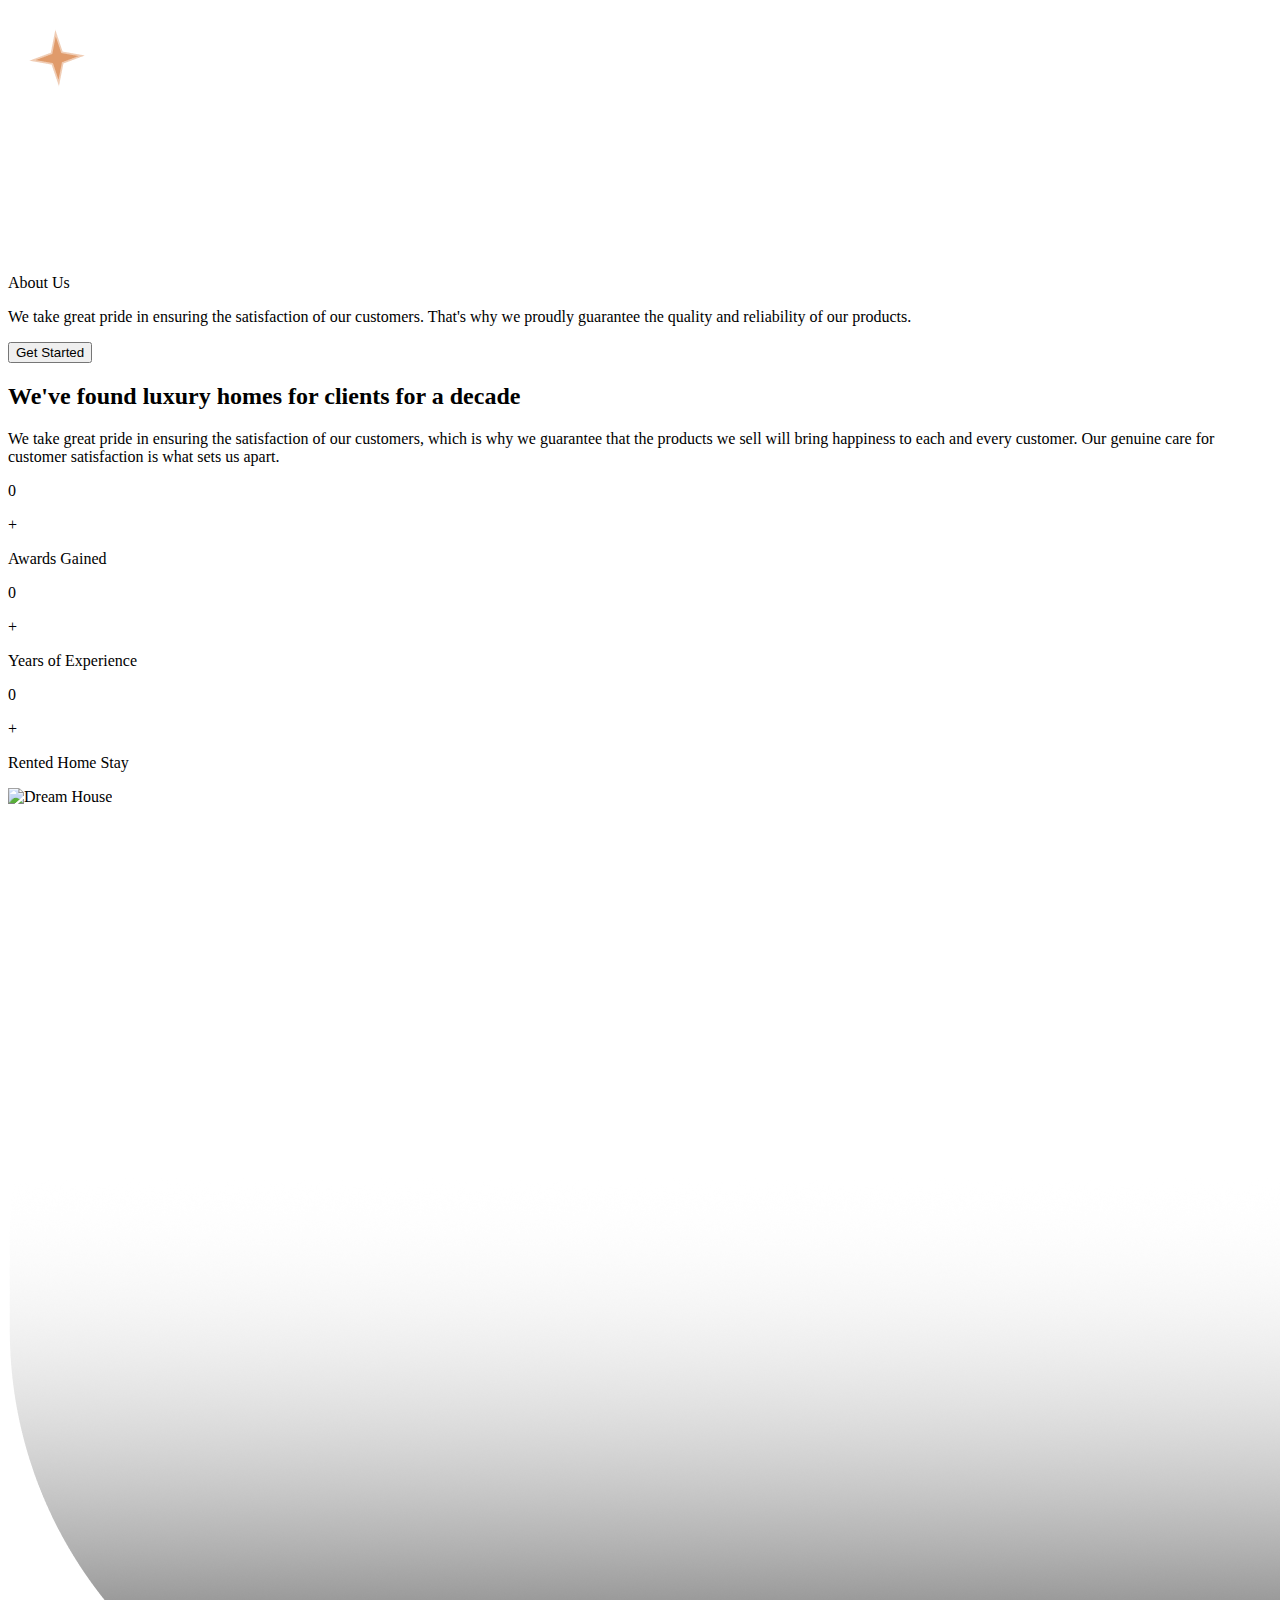
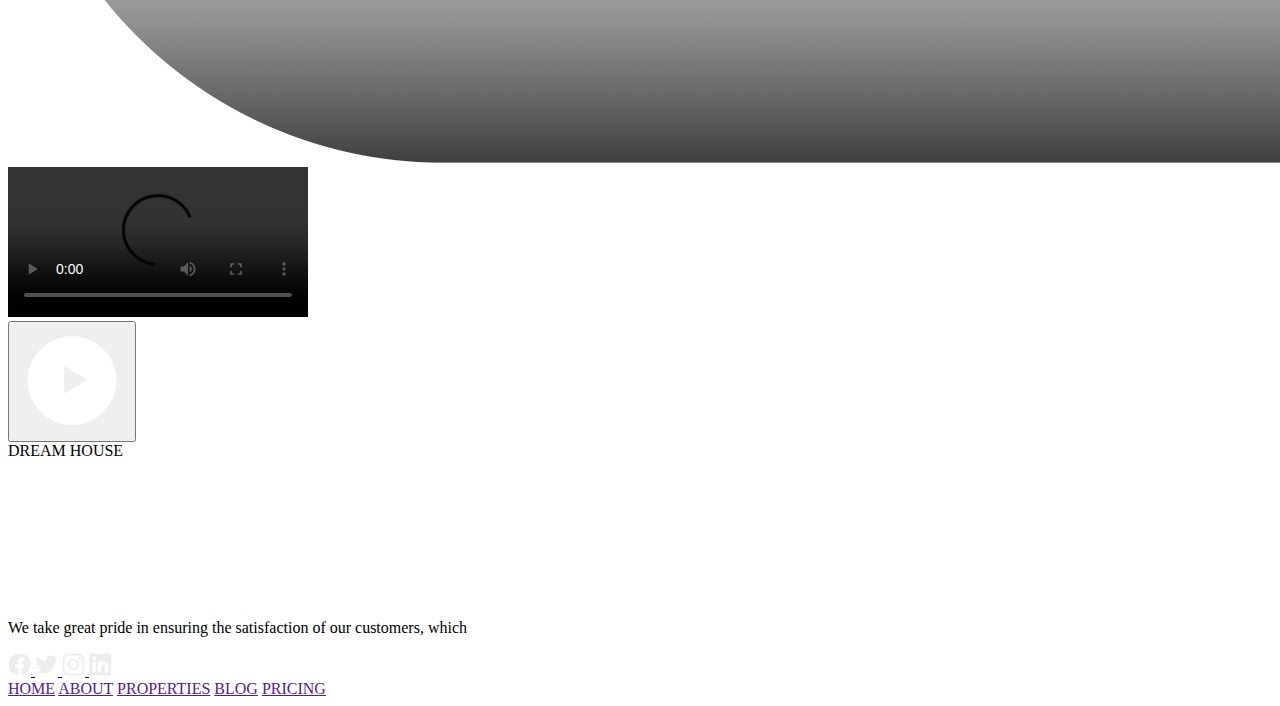
==== commit c9b2f97d: "spacing" ====
--- a/footer.html
+++ b/footer.html
@@ -74,7 +74,7 @@
     <!-------------ABOUT US---------------->
     <section class="bg-black xl:pt-[155px] md:pt-24 sm:pt-18 pt-[40px] lg:pb-20 md:pb-16 pb-4 max-sm:pb-0">
         <div class="container">
-            <div class="flex xl:justify-between xl:pb-[181px] lg:pb-40 md:pb-28 sm:pb-20 pb-16 flex-wrap ">
+            <div class="flex xl:justify-between xl:pb-[181px] lg:pb-40 md:pb-28 sm:pb-20 pb-16 flex-wrap">
                 <div class="flex-col">
                     <div class="flex gap-[26px]">
                         <img src="assets/images/png/star-circle.png" alt="star"
@@ -142,7 +142,7 @@
             <div class="relative w-full overflow-hidden ">
                 <div class="relative w-full xl:h-[740px] lg:h-[567px] md:h-[450px]">
                 <img id="dream-image" src="assets/images/png/dream-house-image.png" alt="Dream House"
-                    class="xl:!max-w-[1325px] lg:max-w-[980px] md:max-w-[700px] max-md:w-[590px] object-cover rounded-[4000px] object-center absolute xl:h-[594px] lg:h-[402px] md:h-[303px] h-[350px] max-sm:h-[140px] w-full left-[2%]">
+                    class="xl:!max-w-[1325px] lg:max-w-[980px] md:max-w-[700px] max-md:w-[590px] object-cover rounded-[4000px] object-center absolute xl:h-[594px] lg:h-[402px] md:h-[303px] h-[350px] max-sm:h-[140px] w-full xl:left-[2%] left-0">
                 <img src="assets/images/png/dream-house-layer.png" alt="layer"
                     class="absolute xl:top-[31%] lg:top-[26%] md:top-[26%] max-md:top-[2%] max-sm:top-[24%] top-[26%] xl:max-w-[1300px] lg:max-w-[960px] md:max-w-[690px] sm:max-w-[500px] xl:left-[3%]">
                 <div
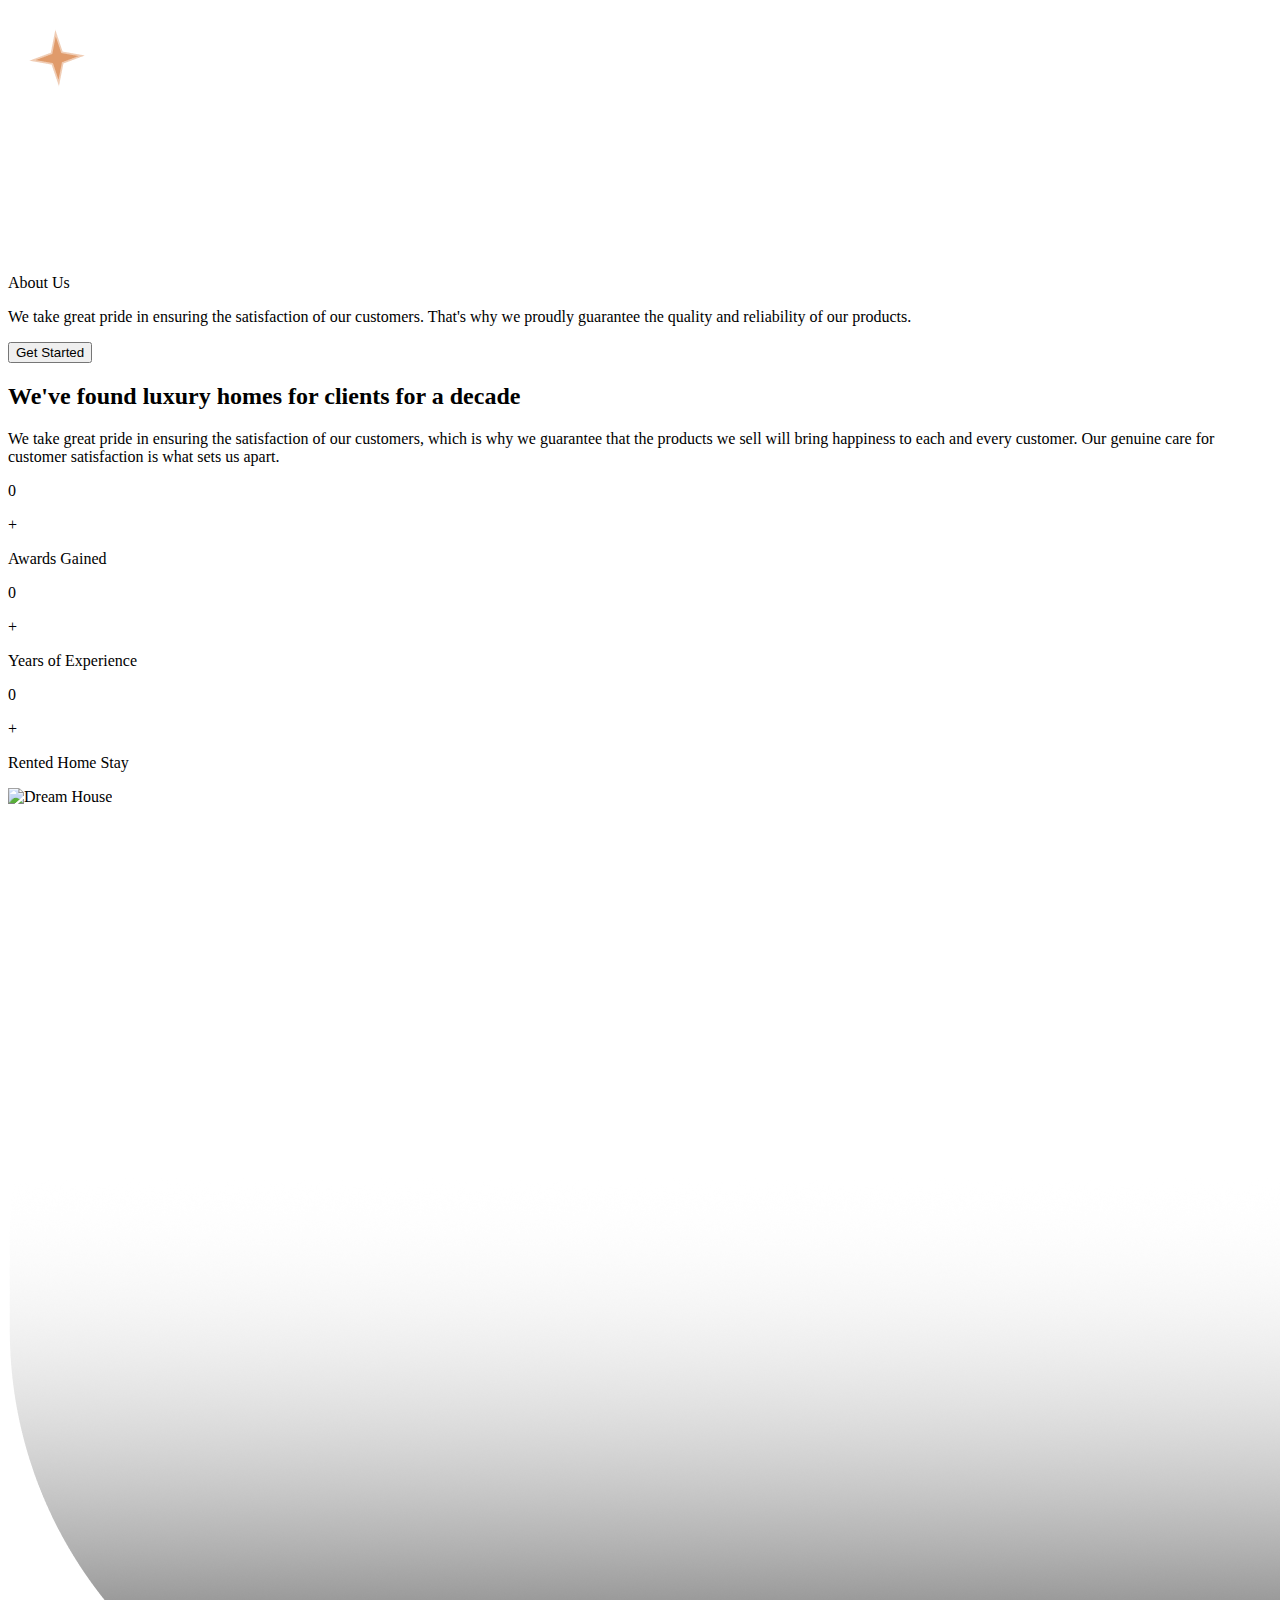
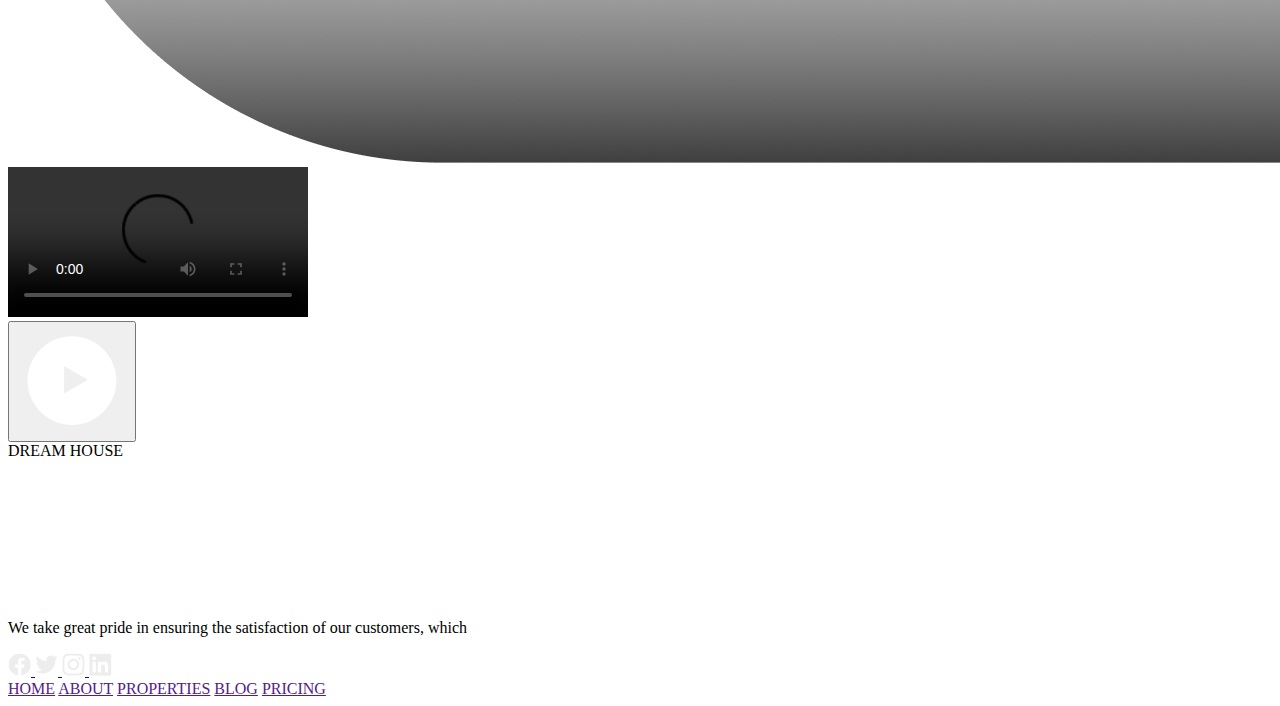
==== commit 50e65ba6: "add video" ====
--- a/footer.html
+++ b/footer.html
@@ -74,7 +74,7 @@
     <!-------------ABOUT US---------------->
     <section class="bg-black xl:pt-[155px] md:pt-24 sm:pt-18 pt-[40px] lg:pb-20 md:pb-16 pb-4 max-sm:pb-0">
         <div class="container">
-            <div class="flex xl:justify-between xl:pb-[181px] lg:pb-40 md:pb-28 sm:pb-20 pb-16 flex-wrap">
+            <div class="flex xl:justify-between xl:pb-[181px] lg:pb-40 md:pb-28 sm:pb-20 pb-16 flex-wrap ">
                 <div class="flex-col">
                     <div class="flex gap-[26px]">
                         <img src="assets/images/png/star-circle.png" alt="star"
@@ -142,7 +142,7 @@
             <div class="relative w-full overflow-hidden ">
                 <div class="relative w-full xl:h-[740px] lg:h-[567px] md:h-[450px]">
                 <img id="dream-image" src="assets/images/png/dream-house-image.png" alt="Dream House"
-                    class="xl:!max-w-[1325px] lg:max-w-[980px] md:max-w-[700px] max-md:w-[590px] object-cover rounded-[4000px] object-center absolute xl:h-[594px] lg:h-[402px] md:h-[303px] h-[350px] max-sm:h-[140px] w-full xl:left-[2%] left-0">
+                    class="xl:!max-w-[1325px] lg:max-w-[980px] md:max-w-[700px] max-md:w-[590px] object-cover rounded-[4000px] object-center absolute xl:h-[594px] lg:h-[402px] md:h-[303px] h-[350px] max-sm:h-[140px] w-full left-[2%]">
                 <img src="assets/images/png/dream-house-layer.png" alt="layer"
                     class="absolute xl:top-[31%] lg:top-[26%] md:top-[26%] max-md:top-[2%] max-sm:top-[24%] top-[26%] xl:max-w-[1300px] lg:max-w-[960px] md:max-w-[690px] sm:max-w-[500px] xl:left-[3%]">
                 <div
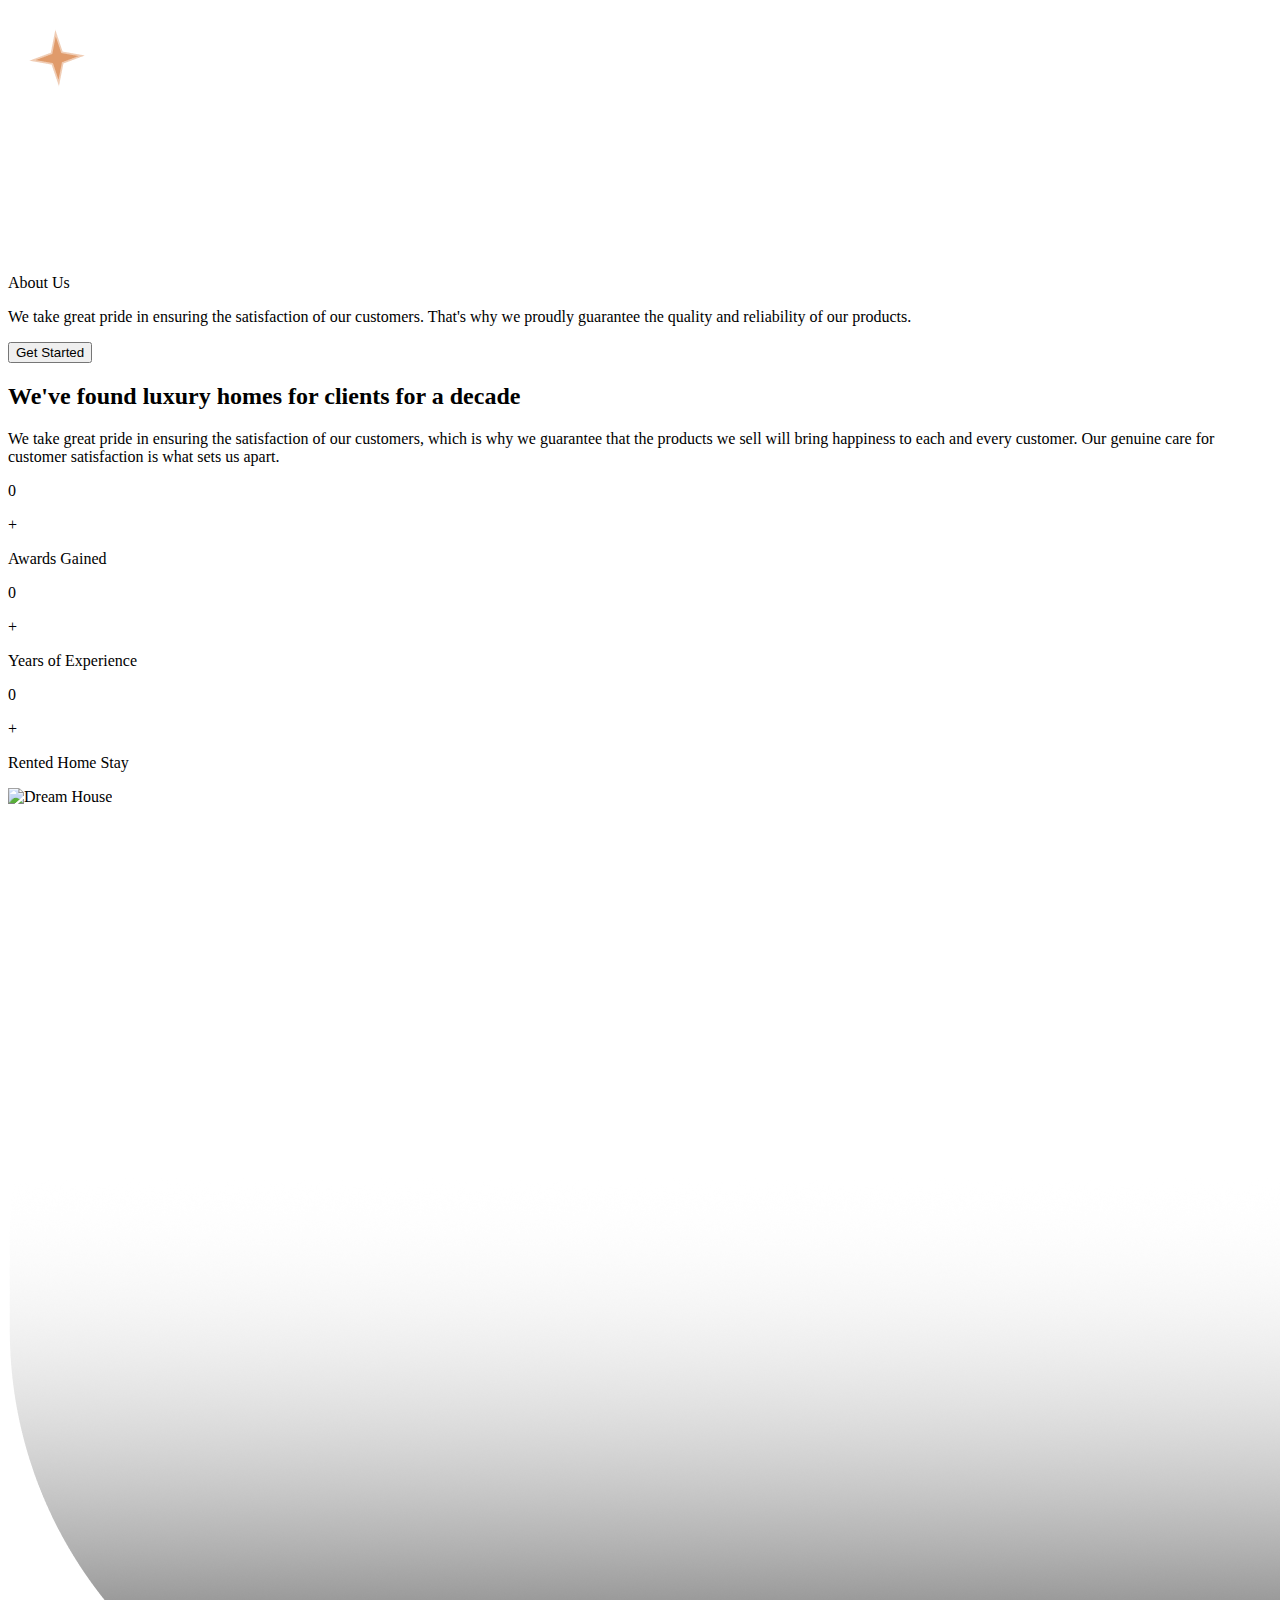
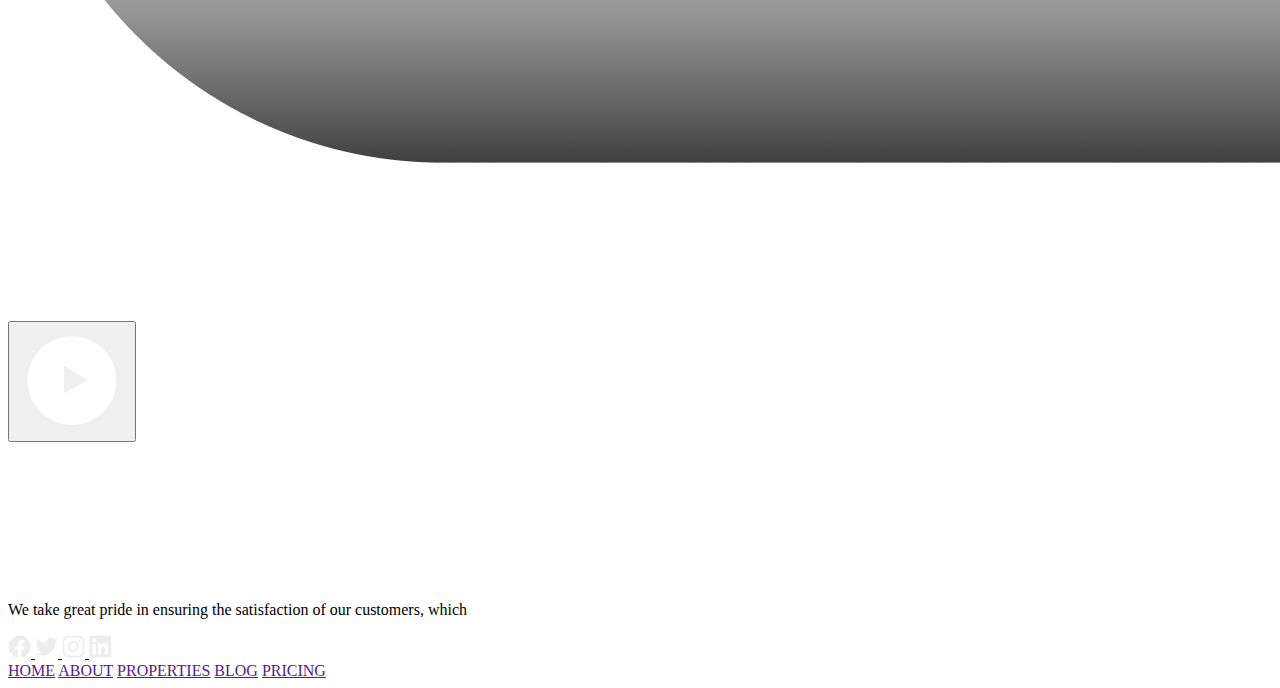
==== commit 431001dc: "done" ====
--- a/footer.html
+++ b/footer.html
@@ -74,7 +74,7 @@
     <!-------------ABOUT US---------------->
     <section class="bg-black xl:pt-[155px] md:pt-24 sm:pt-18 pt-[40px] lg:pb-20 md:pb-16 pb-4 max-sm:pb-0">
         <div class="container">
-            <div class="flex xl:justify-between xl:pb-[181px] lg:pb-40 md:pb-28 sm:pb-20 pb-16 flex-wrap ">
+            <div class="flex xl:justify-between xl:pb-[181px] lg:pb-40 md:pb-28 sm:pb-20 pb-16 flex-wrap">
                 <div class="flex-col">
                     <div class="flex gap-[26px]">
                         <img src="assets/images/png/star-circle.png" alt="star"
@@ -142,17 +142,18 @@
             <div class="relative w-full overflow-hidden ">
                 <div class="relative w-full xl:h-[740px] lg:h-[567px] md:h-[450px]">
                 <img id="dream-image" src="assets/images/png/dream-house-image.png" alt="Dream House"
-                    class="xl:!max-w-[1325px] lg:max-w-[980px] md:max-w-[700px] max-md:w-[590px] object-cover rounded-[4000px] object-center absolute xl:h-[594px] lg:h-[402px] md:h-[303px] h-[350px] max-sm:h-[140px] w-full left-[2%]">
+                    class="xl:!max-w-[1325px] lg:max-w-[980px] md:max-w-[700px] max-md:w-[590px] object-cover rounded-[4000px] object-center absolute xl:h-[594px] lg:h-[402px] md:h-[303px] h-[350px] max-sm:h-[140px] w-full xl:left-[2%] left-0">
                 <img src="assets/images/png/dream-house-layer.png" alt="layer"
-                    class="absolute xl:top-[31%] lg:top-[26%] md:top-[26%] max-md:top-[2%] max-sm:top-[24%] top-[26%] xl:max-w-[1300px] lg:max-w-[960px] md:max-w-[690px] sm:max-w-[500px] xl:left-[3%]">
+                    class="absolute xl:top-[31%] lg:top-[26%] md:top-[26%] max-md:top-[2%] max-sm:top-[24%] top-[26%] xl:max-w-[1300px] lg:max-w-[960px] md:max-w-[690px] sm:max-w-[500px] xl:left-[3%] lg:left-[1%] left-0">
                 <div
                     class="xl:!w-[1305px] lg:w-[985px] md:w-[700px] sm:w-[500px] w-[335px] xl:h-[594px] lg:h-[376px] md:h-[303px] h-[220px] rounded-[4000px] overflow-hidden">
                     <video id="dream-video"
                         class="inset-0 mx-auto object-cover hidden absolute w-[1325px] xl:h-[594px] lg:h-[400px] md:h-[303px] h-[140px] rounded-full"
-                        controls>
+                        controlslist="nodownload" autoplay muted>
                         <source src="https://www.w3schools.com/html/mov_bbb.mp4" type="video/mp4">
                         Your browser does not support the video tag.
                     </video>
+
                 </div>
                     </div>
                 <div class="absolute inset-0 flex items-center justify-center xl:top-[-22%] lg:top-[-43%] sm:top-[-36%] top-[-44%]">
@@ -165,10 +166,10 @@
                         </svg>
                     </button>
                 </div>
-                <div
+                <!-- <div
                     class="absolute xl:bottom-[9%] lg:bottom-[20%] md:bottom-[20%] sm:bottom-[53%] bottom-[20%] left-0 right-0 bg-opacity-50 text-white text-center py-4 xl:text-custom-xl lg:text-8xl md:text-7xl sm:text-5xl text-3xl leading-custom-xl font-normal uppercase font-satoshi-sans">
                     DREAM HOUSE
-                </div>
+                </div> -->
            
             </div>
         </div>
